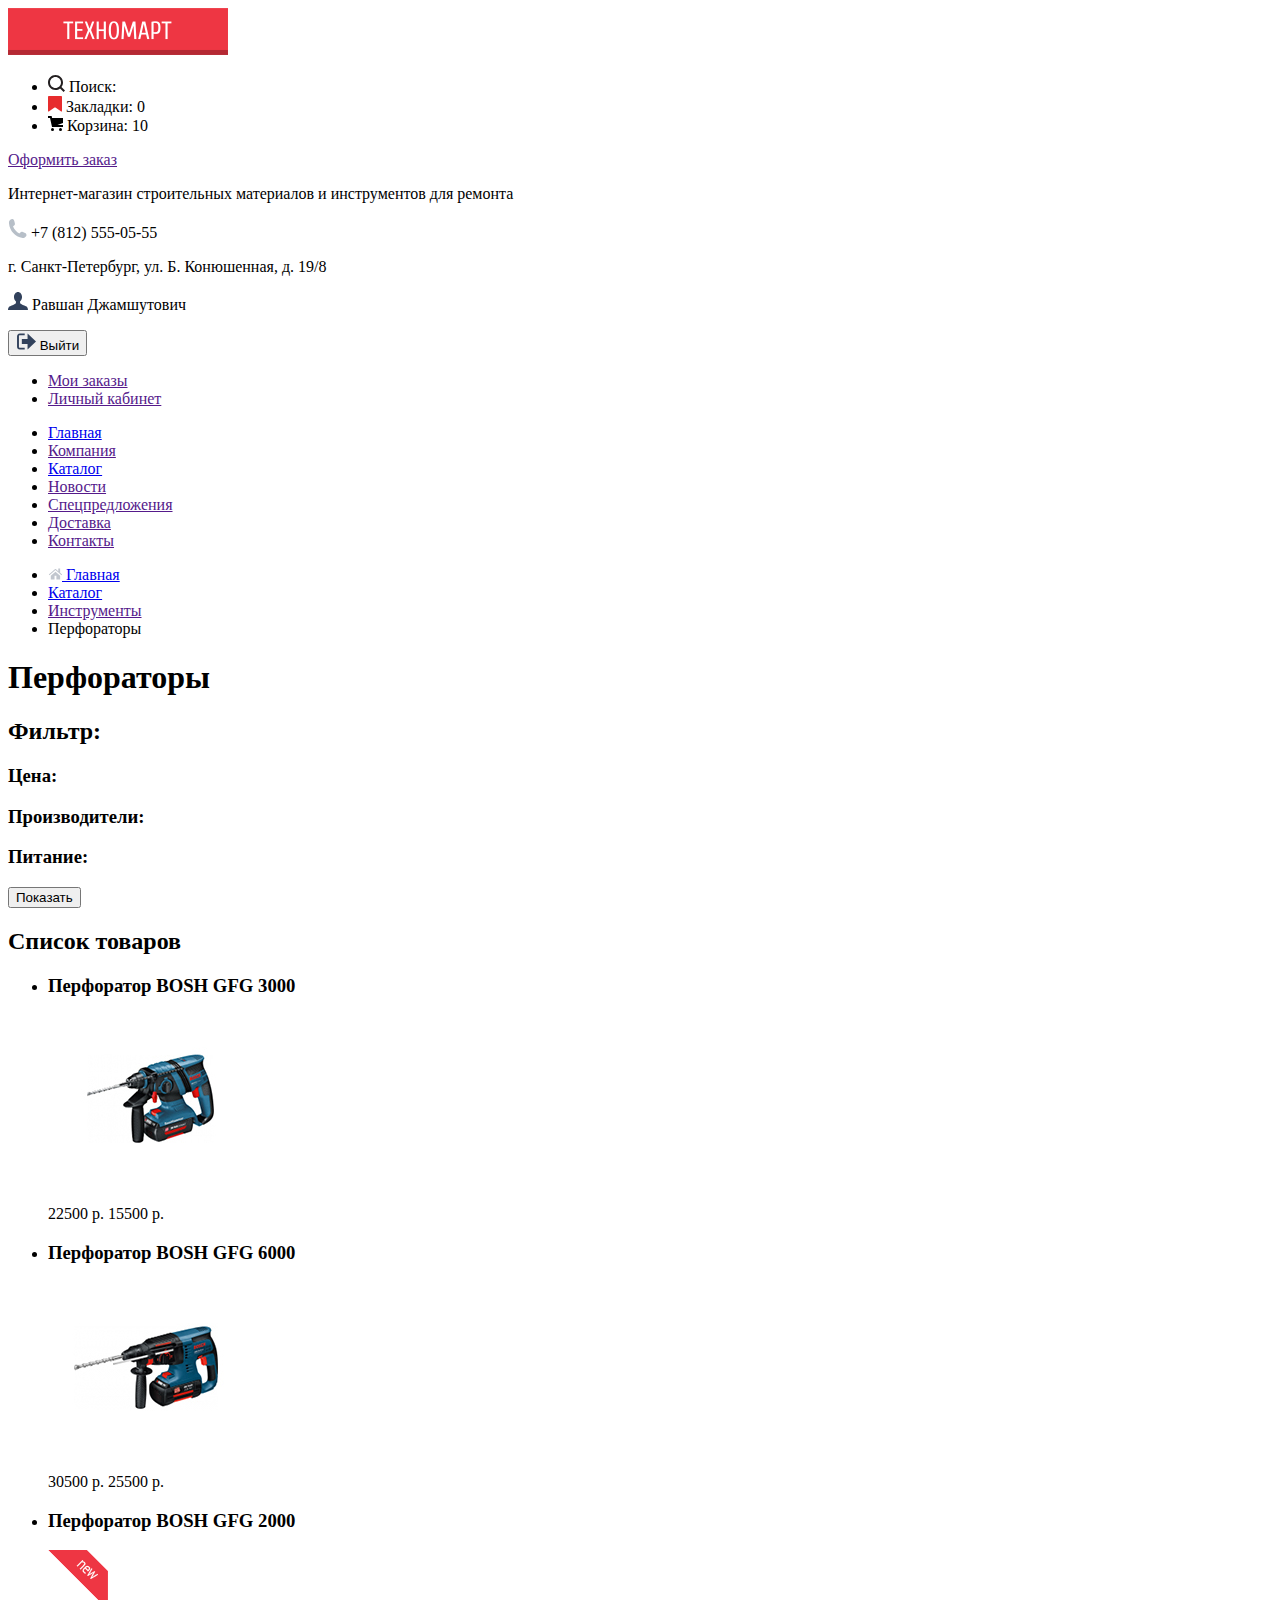
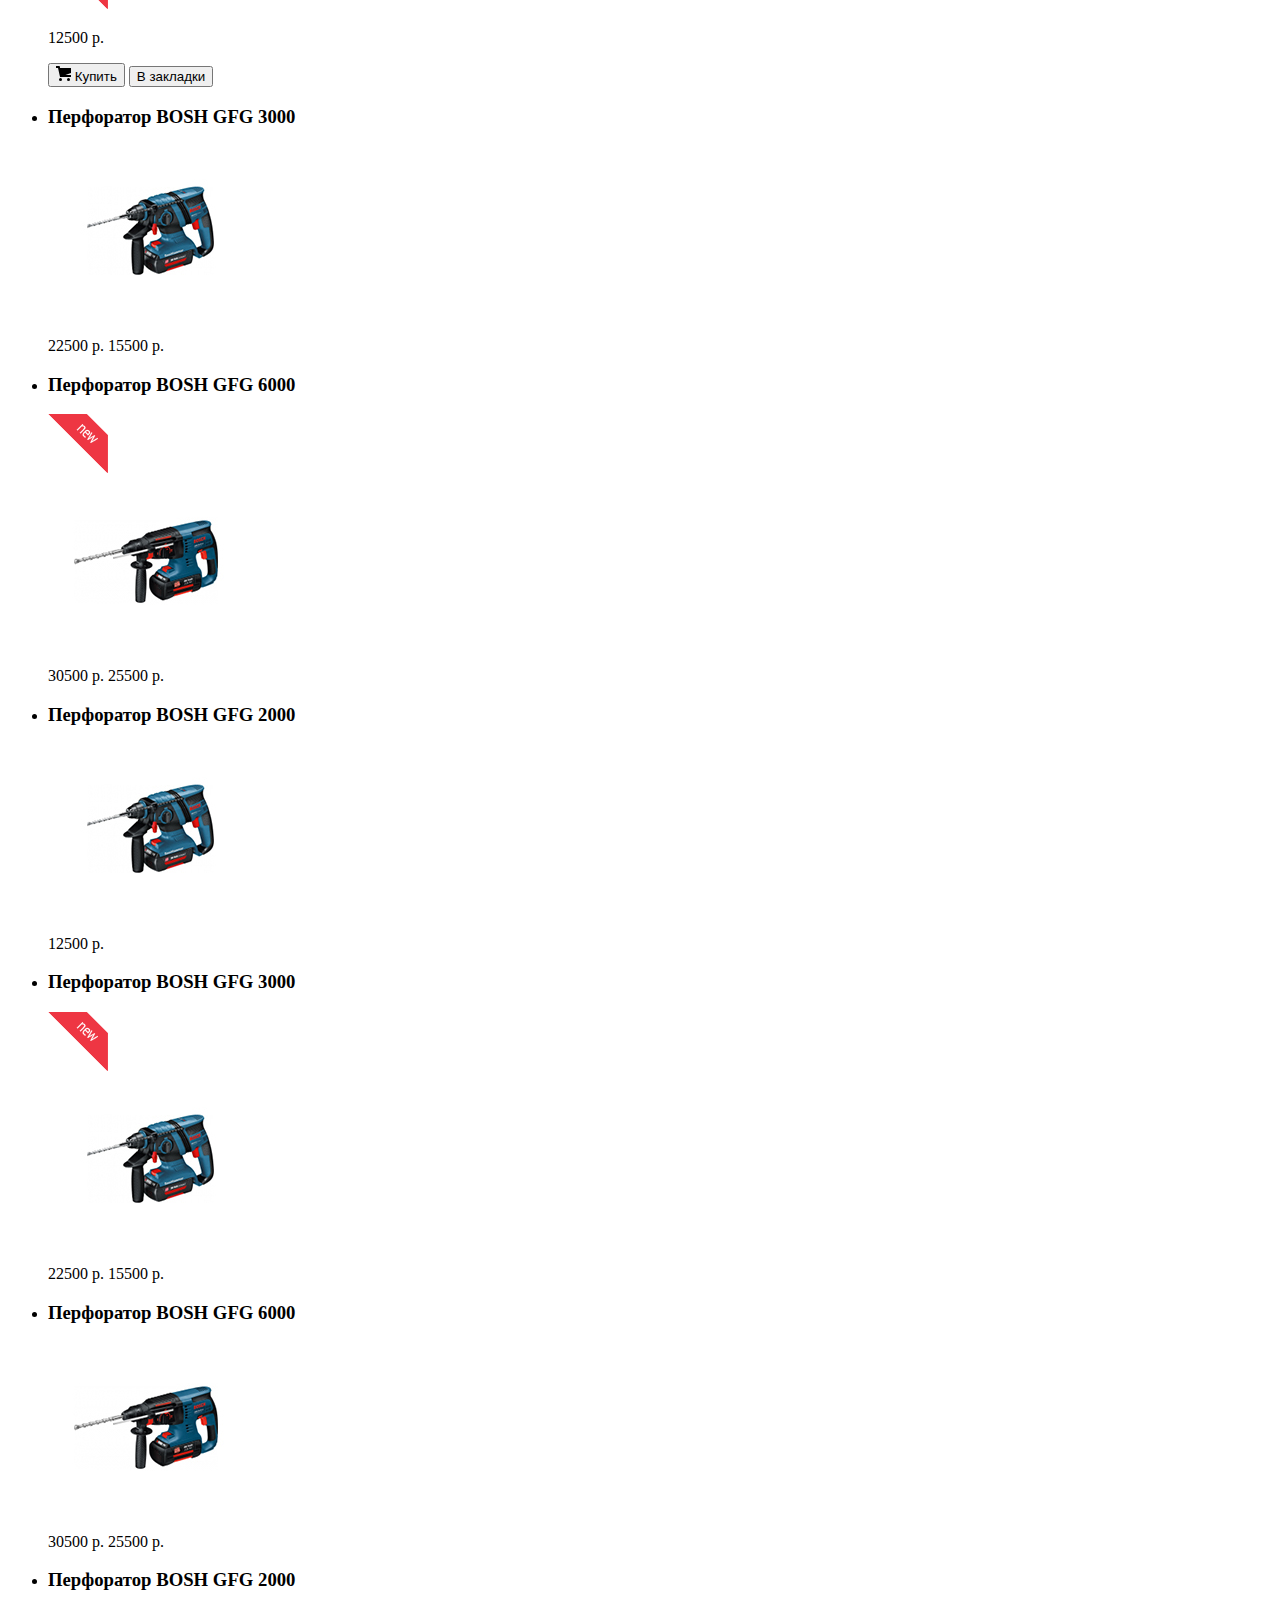
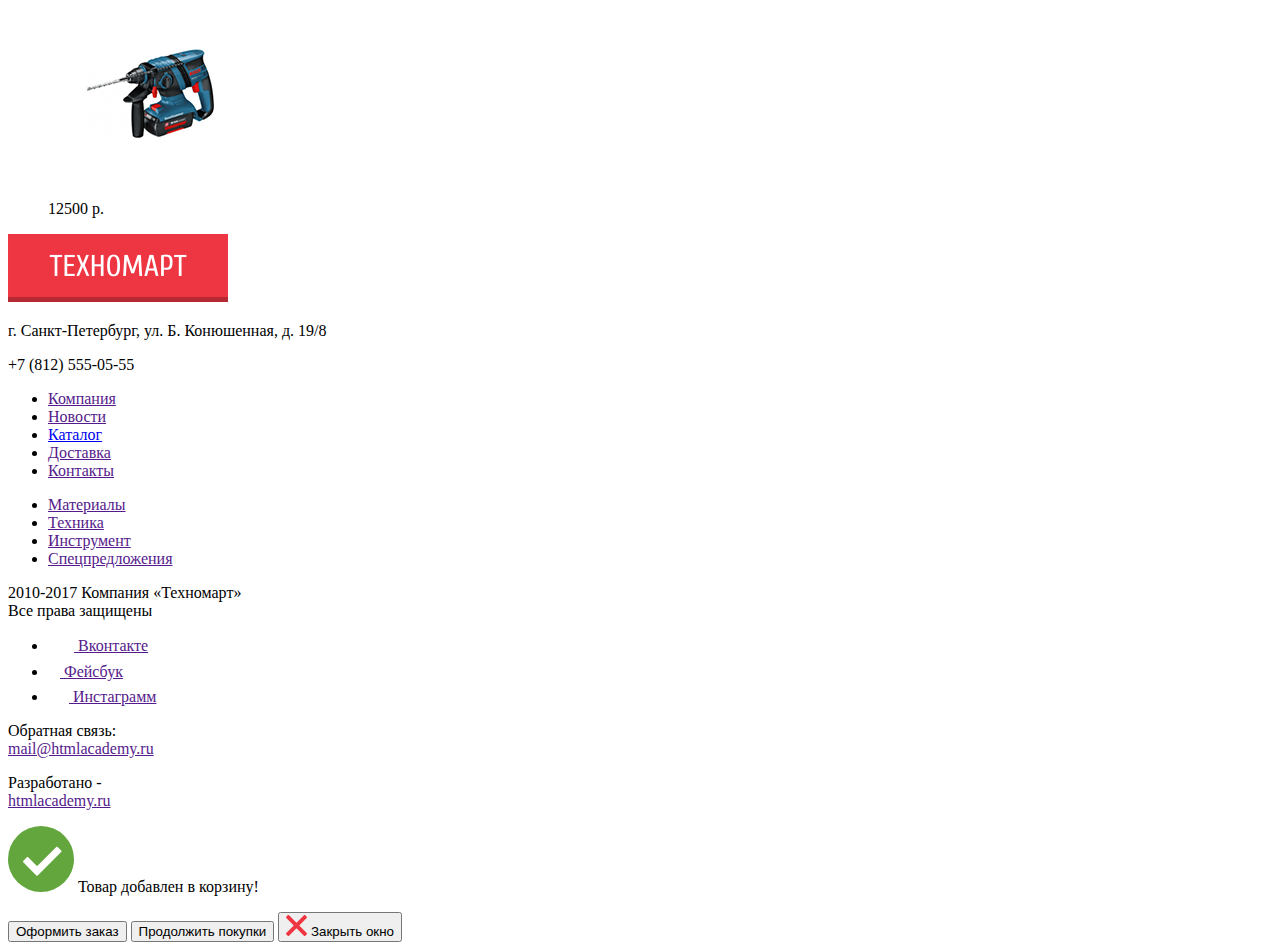
==== catalog.html @ 4b1edb3e "Добавил графику" ====
<!DOCTYPE html>
<html lang="ru">
<head>
	<meta charset="UTF-8">
	<title>Перфораторы</title>
</head>
<body>

	<header>
  		<div>
  			<a href="index.html">
  				<img src="img/logo-header.png" width="220" height="47" alt="Логотип интернет-магазина «Техномарт»">
  			</a>
  			<ul>
  				<li>
  					<img src="img/icons/icon-search.svg" width="17" height="17" alt="Поиск">
  					Поиск:
  				</li>
  				<li>
  					<img src="img/icons/icon-bookmark.svg" width="14" height="16" alt="Закладки">
  					Закладки: 0
  				</li>
  				<li>
  					<img src="img/icons/icon-cart.svg" width="15" height="15" alt="Корзина">
  					Корзина: 10
  				</li>
  			</ul>
  			<a href="">
  				Оформить заказ
  			</a>
  		</div>
  		<div>
  			<p>
  				Интернет-магазин строительных материалов и инструментов для ремонта
  			</p>

<!-- АДРЕС И ТЕЛЕФОН -->

  			<div>
  				<div>
  					<p>
  						<img src="img/icons/icon-phone.svg" width="19" height="19" alt="Телефон">
		  				+7 (812) 555-05-55
		  			</p>
		  		</div>
		  		<div>
		  			<p>
		  				г. Санкт-Петербург, ул. Б. Конюшенная, д. 19/8
		  			</p>
		  		</div>
  			</div>

<!-- ЛОГИН -->

  			<div>
  				<p>
  					<img src="img/icons/profile-user.svg" width="20" height="18" alt="Профиль">
  					Равшан Джамшутович
  				</p>
  				<button>
  					<img src="img/icons/profile-logout.svg" width="20" height="17" alt="Выйти">
  					Выйти
  				</button>
	  			<ul>
	  				<li>
	  					<a href="">
	  						Мои заказы
	  					</a>
	  				</li>
	  				<li>
	  					<a href="">
	  						Личный кабинет
	  					</a>
	  				</li>
	  			</ul>
  			</div>
  		</div>

<!-- НАВИГАЦИЯ -->

  		<nav>
  			<ul>
  				<li>
  					<a href="index.html">
  						Главная
  					</a>
  				</li>
  				<li>
  					<a href="">
  						Компания
  					</a>
  				</li>
  				<li>
  					<a href="catalog.html">
  						Каталог
  					</a>
  				</li>
  				<li>
  					<a href="">
  						Новости
  					</a>
  				</li>
  				<li>
  					<a href="">
  						Спецпредложения
  					</a>
  				</li>
  				<li>
  					<a href="">
  						Доставка
  					</a>
  				</li>
  				<li>
  					<a href="">
  						Контакты
  					</a>
  				</li>
  			</ul>
  		</nav>
  	</header>

  	<main>

<!-- ХЛЕБНЫЕ КРОШКИ -->

  		<ul>
  			<li>
  				<a href="index.html">
  					<img src="img/icons/icon-home.svg" width="14" height="12" alt="Главная">
  					Главная
  				</a>
  			</li>
  			<li>
  				<a href="catalog.html">
  					Каталог
  				</a>
  			</li>
  			<li>
  				<a href="">
  					Инструменты
  				</a>
  			</li>
  			<li>
  				Перфораторы
  			</li>
  		</ul>
  		<h1>
  			Перфораторы
  		</h1>

<!-- ФИЛЬТРЫ -->

  		<section>
  			<h2>
  				Фильтр:
  			</h2>
  			<h3>
  				Цена:
  			</h3>

<!-- ТУТ БУДЕТ ФОРМА -->

			<h3>
				Производители:
			</h3>

<!-- ТУТ БУДЕТ ФОРМА -->

			<h3>
				Питание:
			</h3>

<!-- ТУТ БУДЕТ ФОРМА -->


			<button type="button">
				Показать
			</button>
  		</section>

<!-- ТОВАРНЫЕ КАРТОЧКИ -->

  		<section>
  			<h2>
  				Список товаров
  			</h2>
  			<ul>
  				<li>
  					<h3>
  						<span>
  							Перфоратор BOSH
  						</span>
  						<span>
  							GFG 3000
  						</span>
  					</h3>
  					<div>
  						<img src="img/catalog-item-1.jpg" width="218" height="170" alt="Перфоратор BOSH BFG 3000">
  					</div>
  					<p>
  						<span>
  							22500 р.
  						</span>
  						<span>
  							15500 р.
  						</span>
  					</p>
  				</li>
  				<li>
  					<h3>
  						<span>
  							Перфоратор BOSH
  						</span>
  						<span>
  							GFG 6000
  						</span>
  					</h3>
  					<div>
  						<img src="img/catalog-item-2.jpg" width="218" height="170" alt="Перфоратор BOSH BFG 6000">
  					</div>
  					<p>
  						<span>
  							30500 р.
  						</span>
  						<span>
  							25500 р.
  						</span>
  					</p>
  				</li>
  				<li>
  					<h3>
  						<span>
  							Перфоратор BOSH
  						</span>
  						<span>
  							GFG 2000
  						</span>
  					</h3>
  					<div>
  						<img src="img/new flag.png" width="60" height="59" alt="Новинка">
  					</div>
  					<p>
  						<span>
  							12500 р.
  						</span>
  					</p>
  					<div>
	  					<button type="button">
	  						<img src="img/icons/icon-cart.svg" width="15" height="15" alt="Корзина">
	  						Купить
	  					</button>
	  					<button type="button">
	  						В закладки
	  					</button>
  					</div>
  				</li>
  				<li>
  					<h3>
  						<span>
  							Перфоратор BOSH
  						</span>
  						<span>
  							GFG 3000
  						</span>
  					</h3>
  					<div>
  						<img src="img/catalog-item-1.jpg" width="218" height="170" alt="Перфоратор BOSH BFG 3000">
  					</div>
  					<p>
  						<span>
  							22500 р.
  						</span>
  						<span>
  							15500 р.
  						</span>
  					</p>
  				</li>
  				<li>
  					<h3>
  						<span>
  							Перфоратор BOSH
  						</span>
  						<span>
  							GFG 6000
  						</span>
  					</h3>
  					<div>
  						<img src="img/new flag.png" width="60" height="59" alt="Новинка">
  					</div>
  					<div>
  						<img src="img/catalog-item-2.jpg" width="218" height="170" alt="Перфоратор BOSH BFG 6000">
  					</div>
  					<p>
  						<span>
  							30500 р.
  						</span>
  						<span>
  							25500 р.
  						</span>
  					</p>
  				</li>
  				<li>
  					<h3>
  						<span>
  							Перфоратор BOSH
  						</span>
  						<span>
  							GFG 2000
  						</span>
  					</h3>
  					<div>
  						<img src="img/catalog-item-3.jpg" width="218" height="170" alt="Перфоратор BOSH BFG 2000">
  					</div>
  					<p>
  						<span>
  							12500 р.
  						</span>
  					</p>
  				</li>
  				<li>
  					<h3>
  						<span>
  							Перфоратор BOSH
  						</span>
  						<span>
  							GFG 3000
  						</span>
  					</h3>
  					<div>
  						<img src="img/new flag.png" width="60" height="59" alt="Новинка">
  					</div>
  					<div>
  						<img src="img/catalog-item-1.jpg" width="218" height="170" alt="Перфоратор BOSH BFG 3000">
  					</div>
  					<p>
  						<span>
  							22500 р.
  						</span>
  						<span>
  							15500 р.
  						</span>
  					</p>
  				</li>
  				<li>
  					<h3>
  						<span>
  							Перфоратор BOSH
  						</span>
  						<span>
  							GFG 6000
  						</span>
  					</h3>
  					<div>
  						<img src="img/catalog-item-2.jpg" width="218" height="170" alt="Перфоратор BOSH BFG 6000">
  					</div>
  					<p>
  						<span>
  							30500 р.
  						</span>
  						<span>
  							25500 р.
  						</span>
  					</p>
  				</li>
  				<li>
  					<h3>
  						<span>
  							Перфоратор BOSH
  						</span>
  						<span>
  							GFG 2000
  						</span>
  					</h3>
  					<div>
  						<img src="img/catalog-item-3.jpg" width="218" height="170" alt="Перфоратор BOSH BFG 2000">
  					</div>
  					<p>
  						<span>
  							12500 р.
  						</span>
  					</p>
  				</li>
  			</ul>
  		</section>
  	</main>

<!-- ФУТЕР -->
  	
    <footer>
      <div>
        <a href="index.html"><img src="img/logo-footer.png" width="220" height="68" alt="Логотип интернет-магазина «Техномарт»"></a>
        <div>
          <p>
            г. Санкт-Петербург, ул. Б. Конюшенная, д. 19/8
          </p>
          <p>
            +7 (812) 555-05-55
          </p>
        </div>
        <div>
          <ul>
            <li>
              <a href="">
                Компания
              </a>
            </li>
            <li>
              <a href="">
                Новости
              </a>
            </li>
            <li>
              <a href="catalog.html">
                Каталог
              </a>
            </li>
            <li>
              <a href="">
                Доставка
              </a>
            </li>
            <li>
              <a href="">
                Контакты
              </a>
            </li>
          </ul>
          <ul>
            <li>
              <a href="">
                Материалы
              </a>
            </li>
            <li>
              <a href="">
                Техника
              </a>
            </li>
            <li>
              <a href="">
                Инструмент
              </a>
            </li>
            <li>
              <a href="">
                Спецпредложения
              </a>
            </li>
          </ul>
        </div>
      </div>
      <div>
        <div>
          <p>
            2010-2017 Компания «Техномарт»<br>
            Все права защищены
          </p>
        </div>
        <ul>
          <li>
            <a href="">
              <img src="img/icons/social-vk.svg" width="26" height="15" alt="Группа во Вконтакте">
              Вконтакте
            </a>
          </li>
          <li>
            <a href="">
              <img src="img/icons/social-fb.svg" width="12" height="22" alt="Страница в Фейсбук">
              Фейсбук
            </a>
          </li>
          <li>
            <a href="">
              <img src="img/icons/social-insta.svg" width="21" height="21" alt="Страница в Инстаграмм">
              Инстаграмм
            </a>
          </li>
        </ul>
        <div>
          <p>
            Обратная связь:<br>
            <a href="">
              mail@htmlacademy.ru
            </a>
          </p>
        </div>
        <div>
          <p>
            Разработано -<br>
            <a href="">
              htmlacademy.ru
            </a>
          </p>
        </div>
      </div>
    </footer>

<!-- ВСПЛЫВАЮЩЕЕ ОКНО "ТОВАР ДОБАВЛЕН В КОРЗИНУ" -->

  	<section>
  		<p>
  			<img src="img/icons/icon-cart-add.svg" width="66" height="66" alt="Товар добавлен">
  			Товар добавлен в корзину!
  		</p>
  		<button type="button">
  			Оформить заказ
  		</button>
  		<button type="button">
  			Продолжить покупки
  		</button>
  		<button type="button">
  			<img src="img/icons/button-close.svg" width="21" height="21" alt="Закрыть">
  			Закрыть окно
  		</button>
  	</section>
	
</body>
</html>
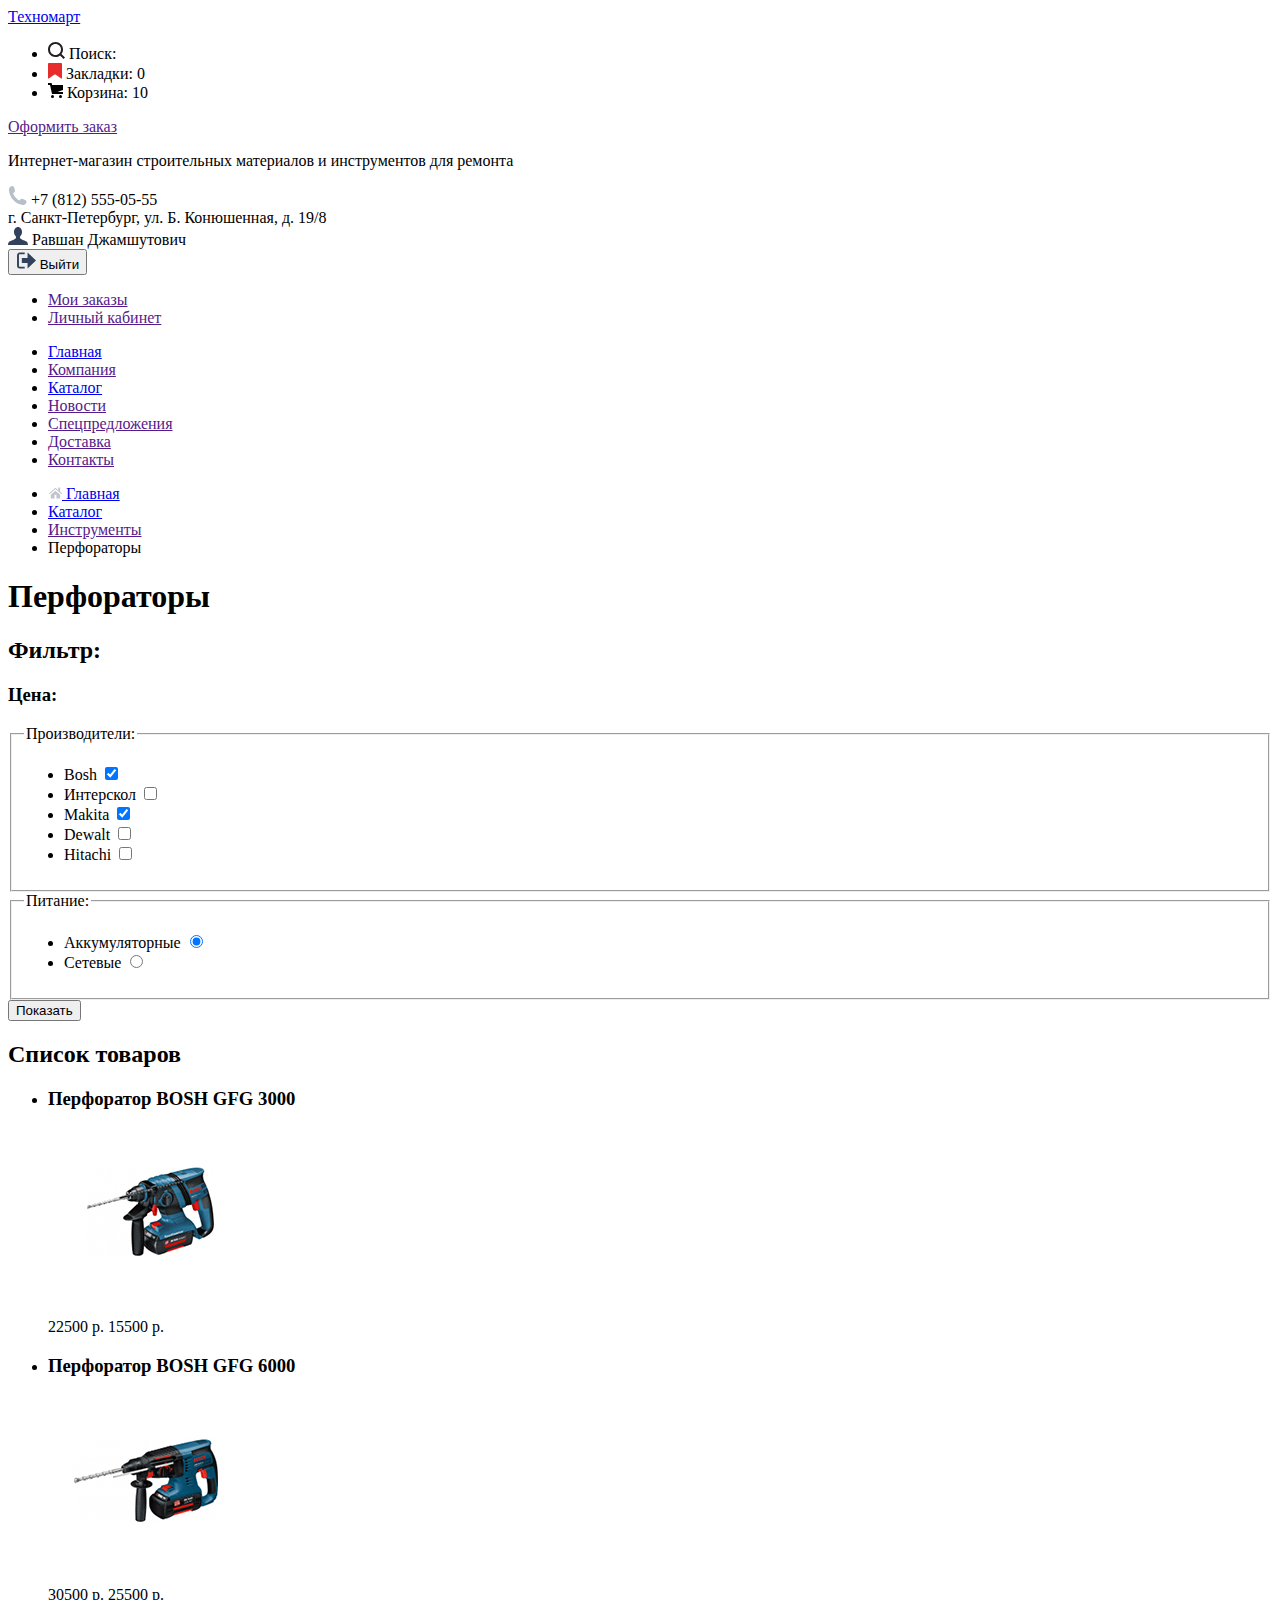
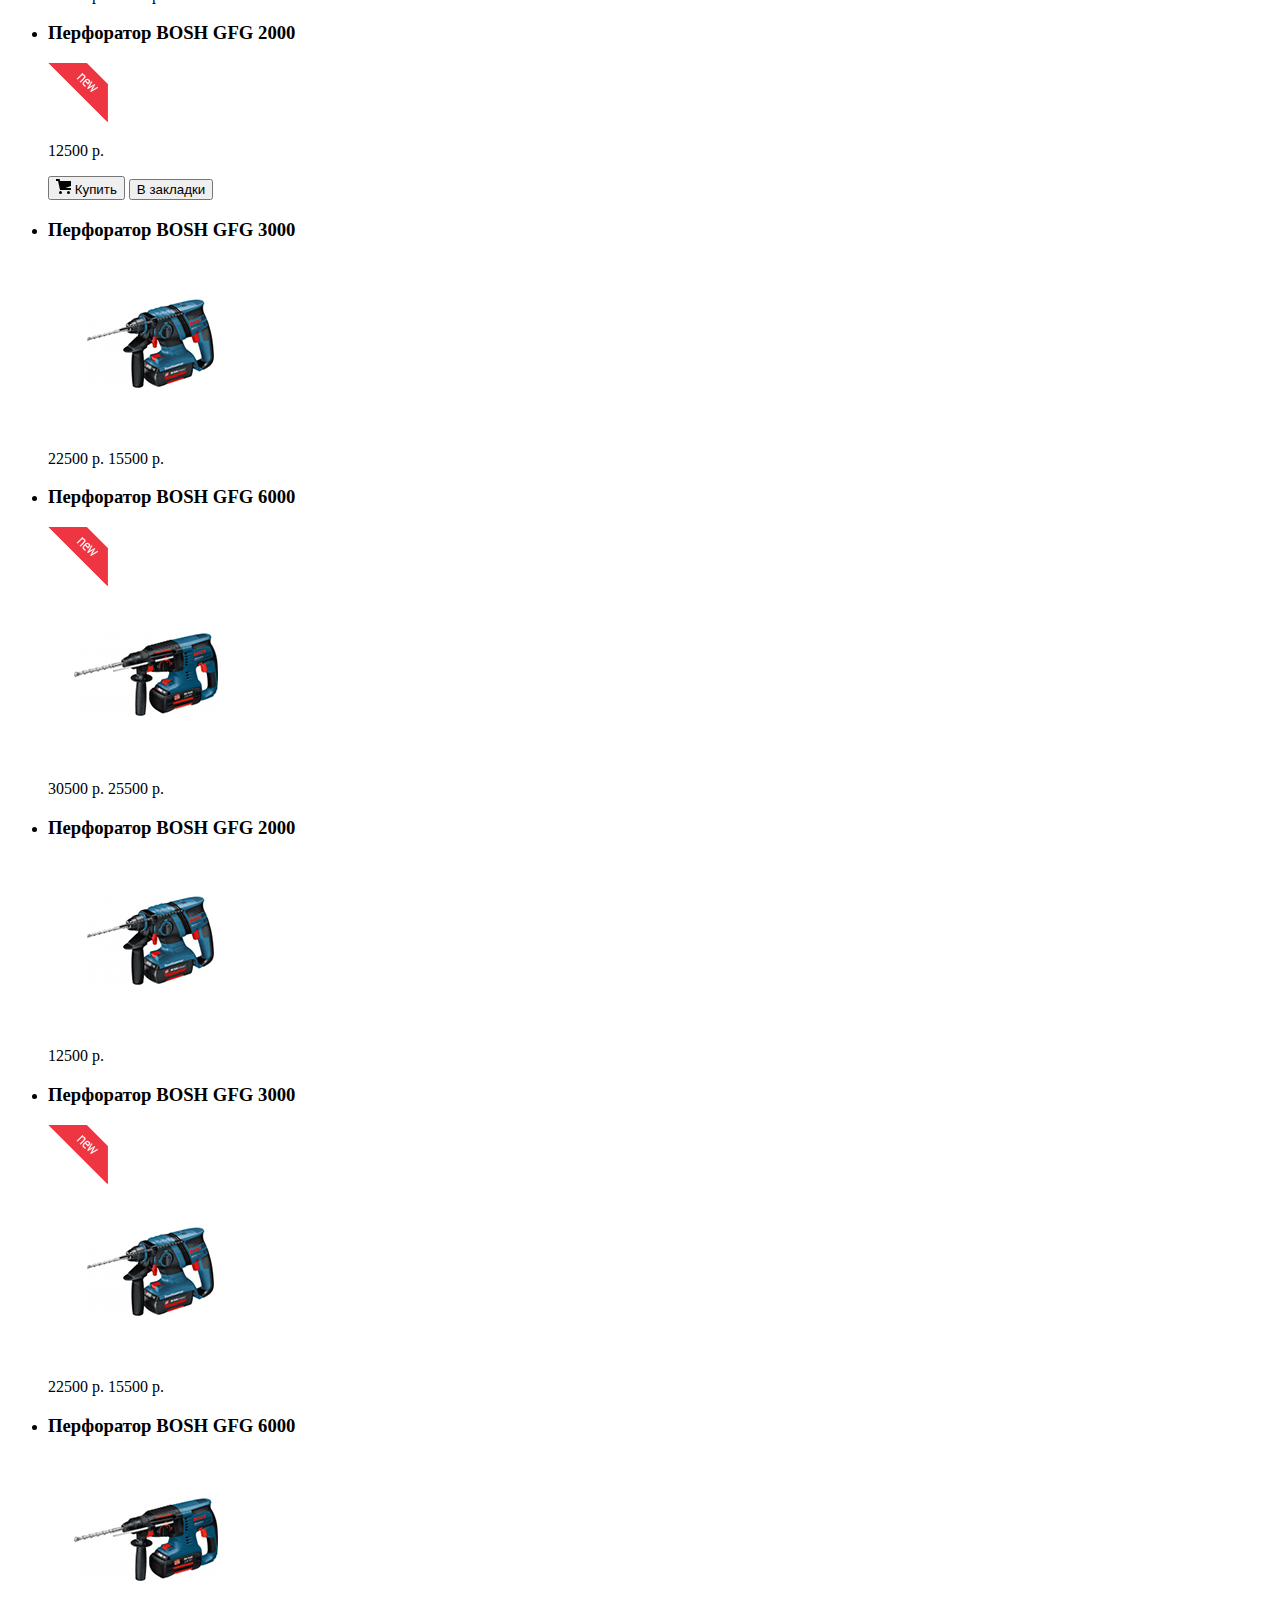
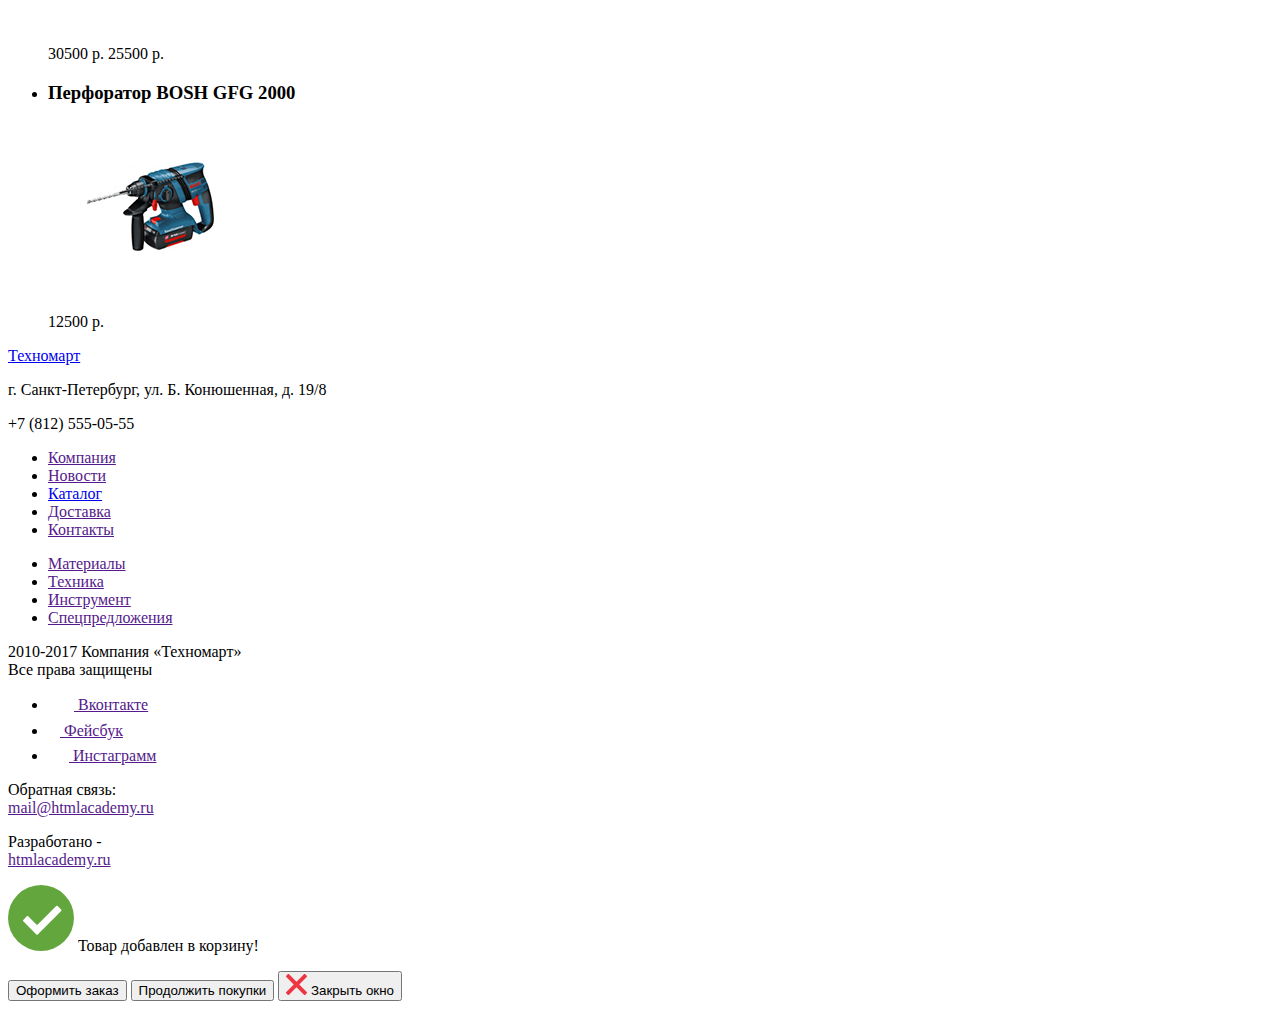
==== commit eb5d1c36: "Добавил формы" ====
--- a/catalog.html
+++ b/catalog.html
@@ -1,15 +1,15 @@
 <!DOCTYPE html>
 <html lang="ru">
-<head>
-	<meta charset="UTF-8">
-	<title>Перфораторы</title>
-</head>
-<body>
-
-	<header>
+  <head>
+  	<meta charset="UTF-8">
+  	<title>Перфораторы</title>
+  </head>
+  <body>
+<!-- ШАПКА -->    
+  	<header>
   		<div>
   			<a href="index.html">
-  				<img src="img/logo-header.png" width="220" height="47" alt="Логотип интернет-магазина «Техномарт»">
+  				Техномарт
   			</a>
   			<ul>
   				<li>
@@ -30,33 +30,25 @@
   			</a>
   		</div>
   		<div>
-  			<p>
+  		  <p>
   				Интернет-магазин строительных материалов и инструментов для ремонта
   			</p>
-
 <!-- АДРЕС И ТЕЛЕФОН -->
-
   			<div>
   				<div>
-  					<p>
-  						<img src="img/icons/icon-phone.svg" width="19" height="19" alt="Телефон">
-		  				+7 (812) 555-05-55
-		  			</p>
+  					<img src="img/icons/icon-phone.svg" width="19" height="19" alt="Телефон">
+		  			+7 (812) 555-05-55
 		  		</div>
 		  		<div>
-		  			<p>
-		  				г. Санкт-Петербург, ул. Б. Конюшенная, д. 19/8
-		  			</p>
+		  			г. Санкт-Петербург, ул. Б. Конюшенная, д. 19/8
 		  		</div>
   			</div>
-
 <!-- ЛОГИН -->
-
   			<div>
-  				<p>
+  				<div>
   					<img src="img/icons/profile-user.svg" width="20" height="18" alt="Профиль">
   					Равшан Джамшутович
-  				</p>
+  				</div>
   				<button>
   					<img src="img/icons/profile-logout.svg" width="20" height="17" alt="Выйти">
   					Выйти
@@ -75,9 +67,7 @@
 	  			</ul>
   			</div>
   		</div>
-
 <!-- НАВИГАЦИЯ -->
-
   		<nav>
   			<ul>
   				<li>
@@ -117,402 +107,436 @@
   				</li>
   			</ul>
   		</nav>
-  	</header>
-
-  	<main>
-
+    </header>
+<!-- МЭЙН -->
+    	<main>
 <!-- ХЛЕБНЫЕ КРОШКИ -->
-
-  		<ul>
-  			<li>
-  				<a href="index.html">
-  					<img src="img/icons/icon-home.svg" width="14" height="12" alt="Главная">
-  					Главная
-  				</a>
-  			</li>
-  			<li>
-  				<a href="catalog.html">
-  					Каталог
-  				</a>
-  			</li>
-  			<li>
-  				<a href="">
-  					Инструменты
-  				</a>
-  			</li>
-  			<li>
-  				Перфораторы
-  			</li>
-  		</ul>
-  		<h1>
-  			Перфораторы
-  		</h1>
-
+    		<ul>
+    			<li>
+    				<a href="index.html">
+    					<img src="img/icons/icon-home.svg" width="14" height="12" alt="Главная">
+    					Главная
+    				</a>
+    			</li>
+    			<li>
+    				<a href="catalog.html">
+    					Каталог
+    				</a>
+    			</li>
+    			<li>
+    				<a href="">
+    					Инструменты
+    				</a>
+    			</li>
+    			<li>
+    				Перфораторы
+    			</li>
+    		</ul>
+    		<h1>
+    			Перфораторы
+    		</h1>
 <!-- ФИЛЬТРЫ -->
-
-  		<section>
-  			<h2>
-  				Фильтр:
-  			</h2>
-  			<h3>
-  				Цена:
-  			</h3>
-
+    		<section>
+    			<h2>
+    				Фильтр:
+    			</h2>
+    			<h3>
+    				Цена:
+    			</h3>
 <!-- ТУТ БУДЕТ ФОРМА -->
-
-			<h3>
-				Производители:
-			</h3>
-
-<!-- ТУТ БУДЕТ ФОРМА -->
-
-			<h3>
-				Питание:
-			</h3>
-
-<!-- ТУТ БУДЕТ ФОРМА -->
-
-
-			<button type="button">
-				Показать
-			</button>
-  		</section>
-
+          <form action="" method="get">
+            <fieldset>
+              <legend>
+                Производители:
+              </legend>
+              <ul>
+                <li>
+                  <label for="filter-Bosh">
+                    Bosh
+                  </label>
+                  <input type="checkbox" name="Bosh" id="filter-Bosh" checked>
+                </li>
+                <li>
+                  <label for="filter-Интерскол">
+                    Интерскол
+                  </label>
+                  <input type="checkbox" name="Интерскол" id="filter-Интерскол">
+                </li>
+                <li>
+                  <label for="filter-Makita">
+                    Makita
+                  </label>
+                  <input type="checkbox" name="Makita" id="filter-Makita" checked>
+                </li>
+                <li>
+                  <label for="filter-Dewalt">
+                    Dewalt
+                  </label>
+                  <input type="checkbox" name="Dewalt" id="filter-Dewalt">
+                </li>
+                <li>
+                  <label for="filter-Hitachi">
+                    Hitachi
+                  </label>
+                  <input type="checkbox" name="Hitachi" id="filter-Hitachi">
+                </li>
+              </ul>
+            </fieldset>
+            <fieldset>
+              <legend>
+                Питание:
+              </legend>
+              <ul>
+                <li>
+                  <label for="filter-battery">
+                    Аккумуляторные
+                  </label>
+                  <input type="radio" name="power-group" id="filter-battery" value="battery" checked>
+                </li>
+                <li>
+                  <label for="filter-mains-supply">
+                    Сетевые
+                  </label>
+                  <input type="radio" name="power-group" id="filter-mains-supply" value="mains-supply">
+                </li>
+              </ul>
+            </fieldset>
+            <button type="submit">
+              Показать
+            </button>
+          </form>
+    		</section>
 <!-- ТОВАРНЫЕ КАРТОЧКИ -->
-
-  		<section>
-  			<h2>
-  				Список товаров
-  			</h2>
-  			<ul>
-  				<li>
-  					<h3>
-  						<span>
-  							Перфоратор BOSH
-  						</span>
-  						<span>
-  							GFG 3000
-  						</span>
-  					</h3>
-  					<div>
-  						<img src="img/catalog-item-1.jpg" width="218" height="170" alt="Перфоратор BOSH BFG 3000">
-  					</div>
-  					<p>
-  						<span>
-  							22500 р.
-  						</span>
-  						<span>
-  							15500 р.
-  						</span>
-  					</p>
-  				</li>
-  				<li>
-  					<h3>
-  						<span>
-  							Перфоратор BOSH
-  						</span>
-  						<span>
-  							GFG 6000
-  						</span>
-  					</h3>
-  					<div>
-  						<img src="img/catalog-item-2.jpg" width="218" height="170" alt="Перфоратор BOSH BFG 6000">
-  					</div>
-  					<p>
-  						<span>
-  							30500 р.
-  						</span>
-  						<span>
-  							25500 р.
-  						</span>
-  					</p>
-  				</li>
-  				<li>
-  					<h3>
-  						<span>
-  							Перфоратор BOSH
-  						</span>
-  						<span>
-  							GFG 2000
-  						</span>
-  					</h3>
-  					<div>
-  						<img src="img/new flag.png" width="60" height="59" alt="Новинка">
-  					</div>
-  					<p>
-  						<span>
-  							12500 р.
-  						</span>
-  					</p>
-  					<div>
-	  					<button type="button">
-	  						<img src="img/icons/icon-cart.svg" width="15" height="15" alt="Корзина">
-	  						Купить
-	  					</button>
-	  					<button type="button">
-	  						В закладки
-	  					</button>
-  					</div>
-  				</li>
-  				<li>
-  					<h3>
-  						<span>
-  							Перфоратор BOSH
-  						</span>
-  						<span>
-  							GFG 3000
-  						</span>
-  					</h3>
-  					<div>
-  						<img src="img/catalog-item-1.jpg" width="218" height="170" alt="Перфоратор BOSH BFG 3000">
-  					</div>
-  					<p>
-  						<span>
-  							22500 р.
-  						</span>
-  						<span>
-  							15500 р.
-  						</span>
-  					</p>
-  				</li>
-  				<li>
-  					<h3>
-  						<span>
-  							Перфоратор BOSH
-  						</span>
-  						<span>
-  							GFG 6000
-  						</span>
-  					</h3>
-  					<div>
-  						<img src="img/new flag.png" width="60" height="59" alt="Новинка">
-  					</div>
-  					<div>
-  						<img src="img/catalog-item-2.jpg" width="218" height="170" alt="Перфоратор BOSH BFG 6000">
-  					</div>
-  					<p>
-  						<span>
-  							30500 р.
-  						</span>
-  						<span>
-  							25500 р.
-  						</span>
-  					</p>
-  				</li>
-  				<li>
-  					<h3>
-  						<span>
-  							Перфоратор BOSH
-  						</span>
-  						<span>
-  							GFG 2000
-  						</span>
-  					</h3>
-  					<div>
-  						<img src="img/catalog-item-3.jpg" width="218" height="170" alt="Перфоратор BOSH BFG 2000">
-  					</div>
-  					<p>
-  						<span>
-  							12500 р.
-  						</span>
-  					</p>
-  				</li>
-  				<li>
-  					<h3>
-  						<span>
-  							Перфоратор BOSH
-  						</span>
-  						<span>
-  							GFG 3000
-  						</span>
-  					</h3>
-  					<div>
-  						<img src="img/new flag.png" width="60" height="59" alt="Новинка">
-  					</div>
-  					<div>
-  						<img src="img/catalog-item-1.jpg" width="218" height="170" alt="Перфоратор BOSH BFG 3000">
-  					</div>
-  					<p>
-  						<span>
-  							22500 р.
-  						</span>
-  						<span>
-  							15500 р.
-  						</span>
-  					</p>
-  				</li>
-  				<li>
-  					<h3>
-  						<span>
-  							Перфоратор BOSH
-  						</span>
-  						<span>
-  							GFG 6000
-  						</span>
-  					</h3>
-  					<div>
-  						<img src="img/catalog-item-2.jpg" width="218" height="170" alt="Перфоратор BOSH BFG 6000">
-  					</div>
-  					<p>
-  						<span>
-  							30500 р.
-  						</span>
-  						<span>
-  							25500 р.
-  						</span>
-  					</p>
-  				</li>
-  				<li>
-  					<h3>
-  						<span>
-  							Перфоратор BOSH
-  						</span>
-  						<span>
-  							GFG 2000
-  						</span>
-  					</h3>
-  					<div>
-  						<img src="img/catalog-item-3.jpg" width="218" height="170" alt="Перфоратор BOSH BFG 2000">
-  					</div>
-  					<p>
-  						<span>
-  							12500 р.
-  						</span>
-  					</p>
-  				</li>
-  			</ul>
-  		</section>
-  	</main>
-
+    		<section>
+    			<h2 class="visually-hidden">
+    				Список товаров
+    			</h2>
+    			<ul>
+    				<li>
+    					<h3>
+    						<span>
+    							Перфоратор BOSH
+    						</span>
+    						<span>
+    							GFG 3000
+    						</span>
+    					</h3>
+    					<div>
+    						<img src="img/catalog-item-1.jpg" width="218" height="170" alt="Перфоратор BOSH BFG 3000">
+    					</div>
+    					<p>
+    						<span>
+    							22500 р.
+    						</span>
+    						<span>
+    							15500 р.
+    						</span>
+    					</p>
+    				</li>
+    				<li>
+    					<h3>
+    						<span>
+    							Перфоратор BOSH
+    						</span>
+    						<span>
+    							GFG 6000
+    						</span>
+    					</h3>
+    					<div>
+    						<img src="img/catalog-item-2.jpg" width="218" height="170" alt="Перфоратор BOSH BFG 6000">
+    					</div>
+    					<p>
+    						<span>
+    							30500 р.
+    						</span>
+    						<span>
+    							25500 р.
+    						</span>
+    					</p>
+    				</li>
+    				<li>
+    					<h3>
+    						<span>
+    							Перфоратор BOSH
+    						</span>
+    						<span>
+    							GFG 2000
+    						</span>
+    					</h3>
+    					<div>
+    						<img src="img/new flag.png" width="60" height="59" alt="Новинка">
+    					</div>
+    					<p>
+    						<span>
+    							12500 р.
+    						</span>
+    					</p>
+    					<div>
+  	  					<button type="button">
+  	  						<img src="img/icons/icon-cart.svg" width="15" height="15" alt="Корзина">
+  	  						Купить
+  	  					</button>
+  	  					<button type="button">
+  	  						В закладки
+  	  					</button>
+    					</div>
+    				</li>
+    				<li>
+    					<h3>
+    						<span>
+    							Перфоратор BOSH
+    						</span>
+    						<span>
+    							GFG 3000
+    						</span>
+    					</h3>
+    					<div>
+    						<img src="img/catalog-item-1.jpg" width="218" height="170" alt="Перфоратор BOSH BFG 3000">
+    					</div>
+    					<p>
+    						<span>
+    							22500 р.
+    						</span>
+    						<span>
+    							15500 р.
+    						</span>
+    					</p>
+    				</li>
+    				<li>
+    					<h3>
+    						<span>
+    							Перфоратор BOSH
+    						</span>
+    						<span>
+    							GFG 6000
+    						</span>
+    					</h3>
+    					<div>
+    						<img src="img/new flag.png" width="60" height="59" alt="Новинка">
+    					</div>
+    					<div>
+    						<img src="img/catalog-item-2.jpg" width="218" height="170" alt="Перфоратор BOSH BFG 6000">
+    					</div>
+    					<p>
+    						<span>
+    							30500 р.
+    						</span>
+    						<span>
+    							25500 р.
+    						</span>
+    					</p>
+    				</li>
+    				<li>
+    					<h3>
+    						<span>
+    							Перфоратор BOSH
+    						</span>
+    						<span>
+    							GFG 2000
+    						</span>
+    					</h3>
+    					<div>
+    						<img src="img/catalog-item-3.jpg" width="218" height="170" alt="Перфоратор BOSH BFG 2000">
+    					</div>
+    					<p>
+    						<span>
+    							12500 р.
+    						</span>
+    					</p>
+    				</li>
+    				<li>
+    					<h3>
+    						<span>
+    							Перфоратор BOSH
+    						</span>
+    						<span>
+    							GFG 3000
+    						</span>
+    					</h3>
+    					<div>
+    						<img src="img/new flag.png" width="60" height="59" alt="Новинка">
+    					</div>
+    					<div>
+    						<img src="img/catalog-item-1.jpg" width="218" height="170" alt="Перфоратор BOSH BFG 3000">
+    					</div>
+    					<p>
+    						<span>
+    							22500 р.
+    						</span>
+    						<span>
+    							15500 р.
+    						</span>
+    					</p>
+    				</li>
+    				<li>
+    					<h3>
+    						<span>
+    							Перфоратор BOSH
+    						</span>
+    						<span>
+    							GFG 6000
+    						</span>
+    					</h3>
+    					<div>
+    						<img src="img/catalog-item-2.jpg" width="218" height="170" alt="Перфоратор BOSH BFG 6000">
+    					</div>
+    					<p>
+    						<span>
+    							30500 р.
+    						</span>
+    						<span>
+    							25500 р.
+    						</span>
+    					</p>
+    				</li>
+    				<li>
+    					<h3>
+    						<span>
+    							Перфоратор BOSH
+    						</span>
+    						<span>
+    							GFG 2000
+    						</span>
+    					</h3>
+    					<div>
+    						<img src="img/catalog-item-3.jpg" width="218" height="170" alt="Перфоратор BOSH BFG 2000">
+    					</div>
+    					<p>
+    						<span>
+    							12500 р.
+    						</span>
+    					</p>
+    				</li>
+    			</ul>
+    		</section>
+    	</main>
 <!-- ФУТЕР -->
-  	
-    <footer>
-      <div>
-        <a href="index.html"><img src="img/logo-footer.png" width="220" height="68" alt="Логотип интернет-магазина «Техномарт»"></a>
+      <footer>
         <div>
-          <p>
-            г. Санкт-Петербург, ул. Б. Конюшенная, д. 19/8
-          </p>
-          <p>
-            +7 (812) 555-05-55
-          </p>
+          <a href="index.html">
+            Техномарт
+          </a>
+          <div>
+            <p>
+              г. Санкт-Петербург, ул. Б. Конюшенная, д. 19/8
+            </p>
+            <p>
+              +7 (812) 555-05-55
+            </p>
+          </div>
+          <div>
+            <ul>
+              <li>
+                <a href="">
+                  Компания
+                </a>
+              </li>
+              <li>
+                <a href="">
+                  Новости
+                </a>
+              </li>
+              <li>
+                <a href="catalog.html">
+                  Каталог
+                </a>
+              </li>
+              <li>
+                <a href="">
+                  Доставка
+                </a>
+              </li>
+              <li>
+                <a href="">
+                  Контакты
+                </a>
+              </li>
+            </ul>
+            <ul>
+              <li>
+                <a href="">
+                  Материалы
+                </a>
+              </li>
+              <li>
+                <a href="">
+                  Техника
+                </a>
+              </li>
+              <li>
+                <a href="">
+                  Инструмент
+                </a>
+              </li>
+              <li>
+                <a href="">
+                  Спецпредложения
+                </a>
+              </li>
+            </ul>
+          </div>
         </div>
         <div>
+          <div>
+            <p>
+              2010-2017 Компания «Техномарт»<br>
+              Все права защищены
+            </p>
+          </div>
           <ul>
             <li>
               <a href="">
-                Компания
+                <img src="img/icons/social-vk.svg" width="26" height="15" alt="Группа во Вконтакте">
+                Вконтакте
               </a>
             </li>
             <li>
               <a href="">
-                Новости
-              </a>
-            </li>
-            <li>
-              <a href="catalog.html">
-                Каталог
+                <img src="img/icons/social-fb.svg" width="12" height="22" alt="Страница в Фейсбук">
+                Фейсбук
               </a>
             </li>
             <li>
               <a href="">
-                Доставка
-              </a>
-            </li>
-            <li>
-              <a href="">
-                Контакты
+                <img src="img/icons/social-insta.svg" width="21" height="21" alt="Страница в Инстаграмм">
+                Инстаграмм
               </a>
             </li>
           </ul>
-          <ul>
-            <li>
+          <div>
+            <p>
+              Обратная связь:<br>
               <a href="">
-                Материалы
+                mail@htmlacademy.ru
               </a>
-            </li>
-            <li>
+            </p>
+          </div>
+          <div>
+            <p>
+              Разработано -<br>
               <a href="">
-                Техника
+                htmlacademy.ru
               </a>
-            </li>
-            <li>
-              <a href="">
-                Инструмент
-              </a>
-            </li>
-            <li>
-              <a href="">
-                Спецпредложения
-              </a>
-            </li>
-          </ul>
+            </p>
+          </div>
         </div>
-      </div>
-      <div>
-        <div>
-          <p>
-            2010-2017 Компания «Техномарт»<br>
-            Все права защищены
-          </p>
-        </div>
-        <ul>
-          <li>
-            <a href="">
-              <img src="img/icons/social-vk.svg" width="26" height="15" alt="Группа во Вконтакте">
-              Вконтакте
-            </a>
-          </li>
-          <li>
-            <a href="">
-              <img src="img/icons/social-fb.svg" width="12" height="22" alt="Страница в Фейсбук">
-              Фейсбук
-            </a>
-          </li>
-          <li>
-            <a href="">
-              <img src="img/icons/social-insta.svg" width="21" height="21" alt="Страница в Инстаграмм">
-              Инстаграмм
-            </a>
-          </li>
-        </ul>
-        <div>
-          <p>
-            Обратная связь:<br>
-            <a href="">
-              mail@htmlacademy.ru
-            </a>
-          </p>
-        </div>
-        <div>
-          <p>
-            Разработано -<br>
-            <a href="">
-              htmlacademy.ru
-            </a>
-          </p>
-        </div>
-      </div>
-    </footer>
-
+      </footer>
 <!-- ВСПЛЫВАЮЩЕЕ ОКНО "ТОВАР ДОБАВЛЕН В КОРЗИНУ" -->
-
-  	<section>
-  		<p>
-  			<img src="img/icons/icon-cart-add.svg" width="66" height="66" alt="Товар добавлен">
-  			Товар добавлен в корзину!
-  		</p>
-  		<button type="button">
-  			Оформить заказ
-  		</button>
-  		<button type="button">
-  			Продолжить покупки
-  		</button>
-  		<button type="button">
-  			<img src="img/icons/button-close.svg" width="21" height="21" alt="Закрыть">
-  			Закрыть окно
-  		</button>
-  	</section>
-	
-</body>
+    	<section>
+    		<p>
+    			<img src="img/icons/icon-cart-add.svg" width="66" height="66" alt="Товар добавлен">
+    			Товар добавлен в корзину!
+    		</p>
+    		<button type="button">
+    			Оформить заказ
+    		</button>
+    		<button type="button">
+    			Продолжить покупки
+    		</button>
+    		<button type="button">
+    			<img src="img/icons/button-close.svg" width="21" height="21" alt="Закрыть">
+    			Закрыть окно
+    		</button>
+    	</section>	
+  </body>
 </html>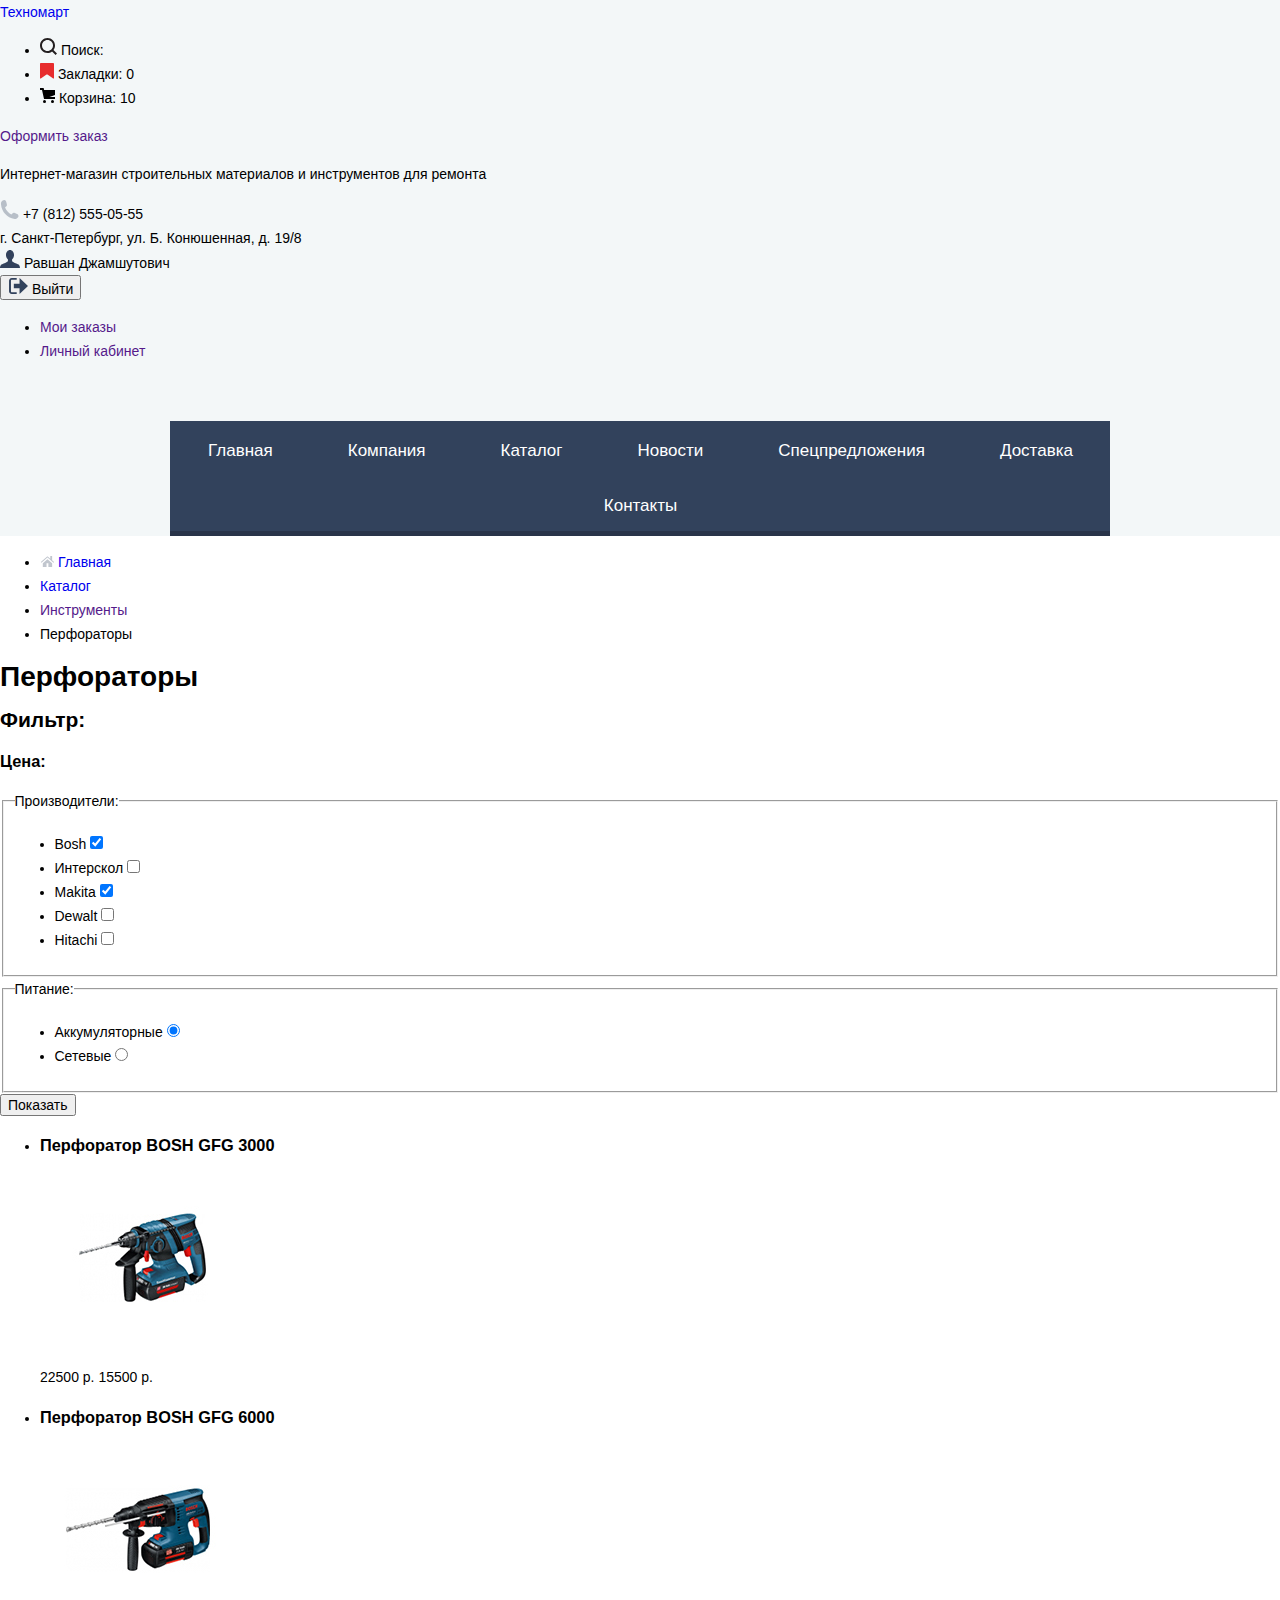
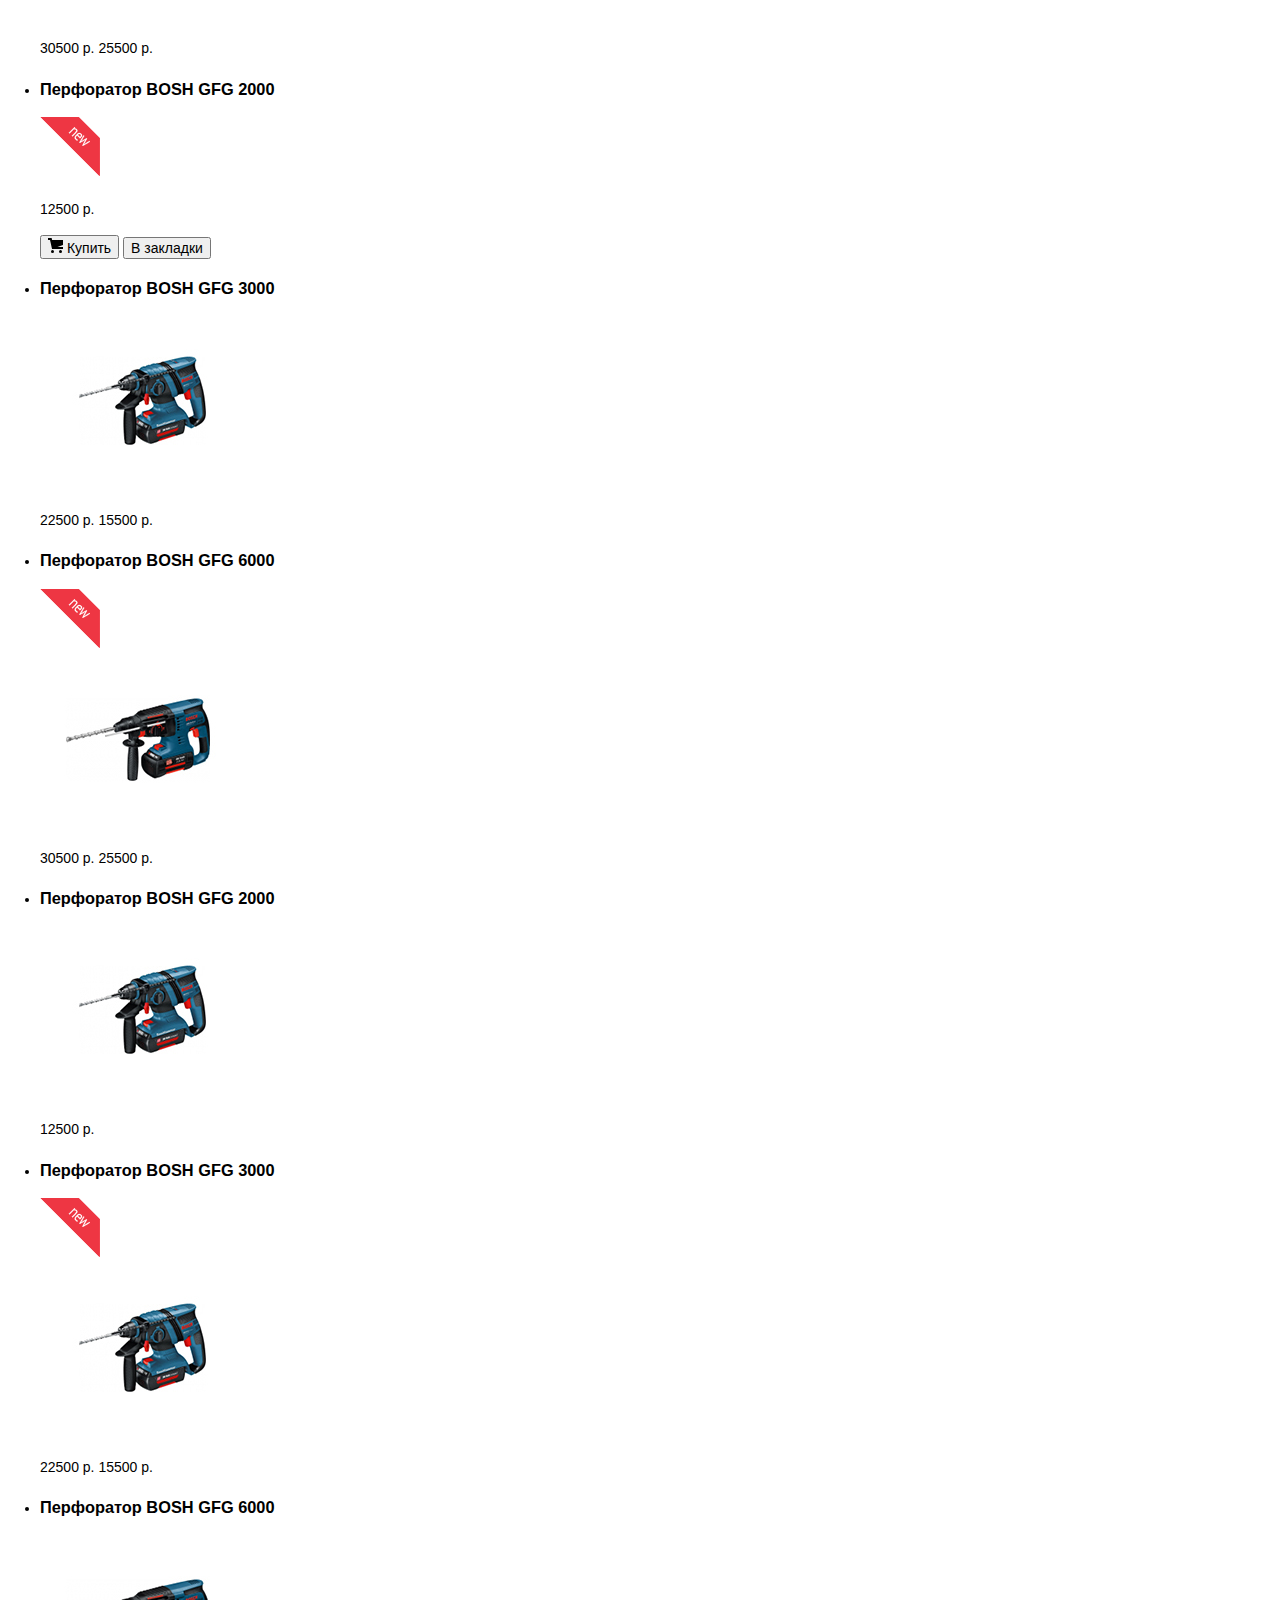
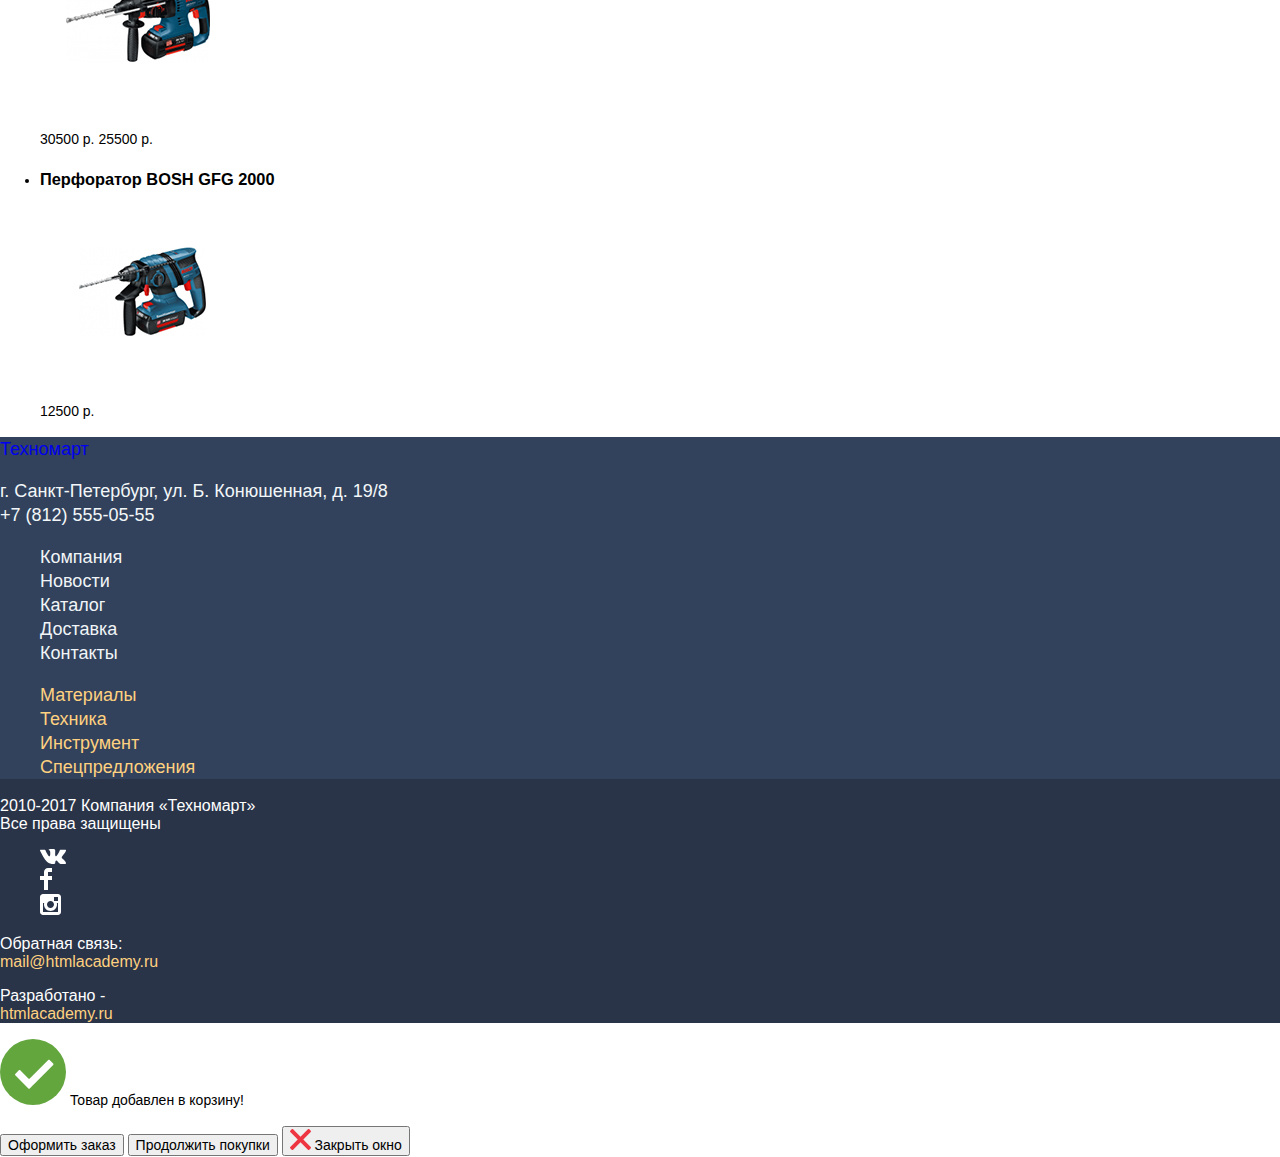
==== commit 9ae8e356: "Сделал шапку на гавной" ====
--- a/catalog.html
+++ b/catalog.html
@@ -1,542 +1,544 @@
 <!DOCTYPE html>
 <html lang="ru">
-  <head>
-  	<meta charset="UTF-8">
-  	<title>Перфораторы</title>
-  </head>
-  <body>
-<!-- ШАПКА -->    
-  	<header>
-  		<div>
-  			<a href="index.html">
-  				Техномарт
-  			</a>
-  			<ul>
-  				<li>
-  					<img src="img/icons/icon-search.svg" width="17" height="17" alt="Поиск">
-  					Поиск:
-  				</li>
-  				<li>
-  					<img src="img/icons/icon-bookmark.svg" width="14" height="16" alt="Закладки">
-  					Закладки: 0
-  				</li>
-  				<li>
-  					<img src="img/icons/icon-cart.svg" width="15" height="15" alt="Корзина">
-  					Корзина: 10
-  				</li>
-  			</ul>
-  			<a href="">
-  				Оформить заказ
-  			</a>
-  		</div>
-  		<div>
-  		  <p>
-  				Интернет-магазин строительных материалов и инструментов для ремонта
-  			</p>
-<!-- АДРЕС И ТЕЛЕФОН -->
-  			<div>
-  				<div>
-  					<img src="img/icons/icon-phone.svg" width="19" height="19" alt="Телефон">
-		  			+7 (812) 555-05-55
-		  		</div>
-		  		<div>
-		  			г. Санкт-Петербург, ул. Б. Конюшенная, д. 19/8
-		  		</div>
-  			</div>
-<!-- ЛОГИН -->
-  			<div>
-  				<div>
-  					<img src="img/icons/profile-user.svg" width="20" height="18" alt="Профиль">
-  					Равшан Джамшутович
-  				</div>
-  				<button>
-  					<img src="img/icons/profile-logout.svg" width="20" height="17" alt="Выйти">
-  					Выйти
-  				</button>
-	  			<ul>
-	  				<li>
-	  					<a href="">
-	  						Мои заказы
-	  					</a>
-	  				</li>
-	  				<li>
-	  					<a href="">
-	  						Личный кабинет
-	  					</a>
-	  				</li>
-	  			</ul>
-  			</div>
-  		</div>
-<!-- НАВИГАЦИЯ -->
-  		<nav>
-  			<ul>
-  				<li>
-  					<a href="index.html">
-  						Главная
-  					</a>
-  				</li>
-  				<li>
-  					<a href="">
-  						Компания
-  					</a>
-  				</li>
-  				<li>
-  					<a href="catalog.html">
-  						Каталог
-  					</a>
-  				</li>
-  				<li>
-  					<a href="">
-  						Новости
-  					</a>
-  				</li>
-  				<li>
-  					<a href="">
-  						Спецпредложения
-  					</a>
-  				</li>
-  				<li>
-  					<a href="">
-  						Доставка
-  					</a>
-  				</li>
-  				<li>
-  					<a href="">
-  						Контакты
-  					</a>
-  				</li>
-  			</ul>
-  		</nav>
-    </header>
-<!-- МЭЙН -->
-    	<main>
-<!-- ХЛЕБНЫЕ КРОШКИ -->
-    		<ul>
-    			<li>
-    				<a href="index.html">
-    					<img src="img/icons/icon-home.svg" width="14" height="12" alt="Главная">
-    					Главная
-    				</a>
-    			</li>
-    			<li>
-    				<a href="catalog.html">
-    					Каталог
-    				</a>
-    			</li>
-    			<li>
-    				<a href="">
-    					Инструменты
-    				</a>
-    			</li>
-    			<li>
-    				Перфораторы
-    			</li>
-    		</ul>
-    		<h1>
-    			Перфораторы
-    		</h1>
-<!-- ФИЛЬТРЫ -->
-    		<section>
-    			<h2>
-    				Фильтр:
-    			</h2>
-    			<h3>
-    				Цена:
-    			</h3>
-<!-- ТУТ БУДЕТ ФОРМА -->
-          <form action="" method="get">
-            <fieldset>
-              <legend>
-                Производители:
-              </legend>
-              <ul>
+    <head>
+        <meta charset="UTF-8">
+        <title>Перфораторы</title>
+        <link rel="stylesheet" href="css/normalize.css">
+        <link rel="stylesheet" href="css/style.css">
+    </head>
+    <body>
+        <!-- ШАПКА -->    
+        <header>
+            <div>
+                <a href="index.html">
+                Техномарт
+                </a>
+                <ul>
+                    <li>
+                        <img src="img/icons/icon-search.svg" width="17" height="17" alt="Поиск">
+                        Поиск:
+                    </li>
+                    <li>
+                        <img src="img/icons/icon-bookmark.svg" width="14" height="16" alt="Закладки">
+                        Закладки: 0
+                    </li>
+                    <li>
+                        <img src="img/icons/icon-cart.svg" width="15" height="15" alt="Корзина">
+                        Корзина: 10
+                    </li>
+                </ul>
+                <a href="">
+                Оформить заказ
+                </a>
+            </div>
+            <div>
+                <p>
+                    Интернет-магазин строительных материалов и инструментов для ремонта
+                </p>
+                <!-- АДРЕС И ТЕЛЕФОН -->
+                <div>
+                    <div>
+                        <img src="img/icons/icon-phone.svg" width="19" height="19" alt="Телефон">
+                        +7 (812) 555-05-55
+                    </div>
+                    <div>
+                        г. Санкт-Петербург, ул. Б. Конюшенная, д. 19/8
+                    </div>
+                </div>
+                <!-- ЛОГИН -->
+                <div>
+                    <div>
+                        <img src="img/icons/profile-user.svg" width="20" height="18" alt="Профиль">
+                        Равшан Джамшутович
+                    </div>
+                    <button>
+                    <img src="img/icons/profile-logout.svg" width="20" height="17" alt="Выйти">
+                    Выйти
+                    </button>
+                    <ul>
+                        <li>
+                            <a href="">
+                            Мои заказы
+                            </a>
+                        </li>
+                        <li>
+                            <a href="">
+                            Личный кабинет
+                            </a>
+                        </li>
+                    </ul>
+                </div>
+            </div>
+            <!-- НАВИГАЦИЯ -->
+            <nav>
+                <ul class="site-nav">
+                    <li>
+                        <a href="index.html">
+                        Главная
+                        </a>
+                    </li>
+                    <li>
+                        <a href="#">
+                        Компания
+                        </a>
+                    </li>
+                    <li>
+                        <a href="catalog.html">
+                        Каталог
+                        </a>
+                    </li>
+                    <li>
+                        <a href="#">
+                        Новости
+                        </a>
+                    </li>
+                    <li>
+                        <a href="#">
+                        Спецпредложения
+                        </a>
+                    </li>
+                    <li>
+                        <a href="#">
+                        Доставка
+                        </a>
+                    </li>
+                    <li>
+                        <a href="#">
+                        Контакты
+                        </a>
+                    </li>
+                </ul>
+            </nav>
+        </header>
+        <!-- МЭЙН -->
+        <main>
+            <!-- ХЛЕБНЫЕ КРОШКИ -->
+            <ul>
                 <li>
-                  <label for="filter-Bosh">
-                    Bosh
-                  </label>
-                  <input type="checkbox" name="Bosh" id="filter-Bosh" checked>
+                    <a href="index.html">
+                    <img src="img/icons/icon-home.svg" width="14" height="12" alt="Главная">
+                    Главная
+                    </a>
                 </li>
                 <li>
-                  <label for="filter-Интерскол">
-                    Интерскол
-                  </label>
-                  <input type="checkbox" name="Интерскол" id="filter-Интерскол">
+                    <a href="catalog.html">
+                    Каталог
+                    </a>
                 </li>
                 <li>
-                  <label for="filter-Makita">
-                    Makita
-                  </label>
-                  <input type="checkbox" name="Makita" id="filter-Makita" checked>
+                    <a href="">
+                    Инструменты
+                    </a>
                 </li>
                 <li>
-                  <label for="filter-Dewalt">
-                    Dewalt
-                  </label>
-                  <input type="checkbox" name="Dewalt" id="filter-Dewalt">
+                    Перфораторы
                 </li>
-                <li>
-                  <label for="filter-Hitachi">
-                    Hitachi
-                  </label>
-                  <input type="checkbox" name="Hitachi" id="filter-Hitachi">
-                </li>
-              </ul>
-            </fieldset>
-            <fieldset>
-              <legend>
-                Питание:
-              </legend>
-              <ul>
-                <li>
-                  <label for="filter-battery">
-                    Аккумуляторные
-                  </label>
-                  <input type="radio" name="power-group" id="filter-battery" value="battery" checked>
-                </li>
-                <li>
-                  <label for="filter-mains-supply">
-                    Сетевые
-                  </label>
-                  <input type="radio" name="power-group" id="filter-mains-supply" value="mains-supply">
-                </li>
-              </ul>
-            </fieldset>
-            <button type="submit">
-              Показать
+            </ul>
+            <h1>
+                Перфораторы
+            </h1>
+            <!-- ФИЛЬТРЫ -->
+            <section>
+                <h2>
+                    Фильтр:
+                </h2>
+                <h3>
+                    Цена:
+                </h3>
+                <!-- ТУТ БУДЕТ ФОРМА -->
+                <form action="" method="get">
+                    <fieldset>
+                        <legend>
+                            Производители:
+                        </legend>
+                        <ul>
+                            <li>
+                                <label for="filter-Bosh">
+                                Bosh
+                                </label>
+                                <input type="checkbox" name="Bosh" id="filter-Bosh" checked>
+                            </li>
+                            <li>
+                                <label for="filter-Интерскол">
+                                Интерскол
+                                </label>
+                                <input type="checkbox" name="Интерскол" id="filter-Интерскол">
+                            </li>
+                            <li>
+                                <label for="filter-Makita">
+                                Makita
+                                </label>
+                                <input type="checkbox" name="Makita" id="filter-Makita" checked>
+                            </li>
+                            <li>
+                                <label for="filter-Dewalt">
+                                Dewalt
+                                </label>
+                                <input type="checkbox" name="Dewalt" id="filter-Dewalt">
+                            </li>
+                            <li>
+                                <label for="filter-Hitachi">
+                                Hitachi
+                                </label>
+                                <input type="checkbox" name="Hitachi" id="filter-Hitachi">
+                            </li>
+                        </ul>
+                    </fieldset>
+                    <fieldset>
+                        <legend>
+                            Питание:
+                        </legend>
+                        <ul>
+                            <li>
+                                <label for="filter-battery">
+                                Аккумуляторные
+                                </label>
+                                <input type="radio" name="power-group" id="filter-battery" value="battery" checked>
+                            </li>
+                            <li>
+                                <label for="filter-mains-supply">
+                                Сетевые
+                                </label>
+                                <input type="radio" name="power-group" id="filter-mains-supply" value="mains-supply">
+                            </li>
+                        </ul>
+                    </fieldset>
+                    <button type="submit">
+                    Показать
+                    </button>
+                </form>
+            </section>
+            <!-- ТОВАРНЫЕ КАРТОЧКИ -->
+            <section>
+                <h2 class="visually-hidden">
+                    Список товаров
+                </h2>
+                <ul>
+                    <li>
+                        <h3>
+                            <span>
+                            Перфоратор BOSH
+                            </span>
+                            <span>
+                            GFG 3000
+                            </span>
+                        </h3>
+                        <div>
+                            <img src="img/catalog-item-1.jpg" width="218" height="170" alt="Перфоратор BOSH BFG 3000">
+                        </div>
+                        <p>
+                            <span>
+                            22500 р.
+                            </span>
+                            <span>
+                            15500 р.
+                            </span>
+                        </p>
+                    </li>
+                    <li>
+                        <h3>
+                            <span>
+                            Перфоратор BOSH
+                            </span>
+                            <span>
+                            GFG 6000
+                            </span>
+                        </h3>
+                        <div>
+                            <img src="img/catalog-item-2.jpg" width="218" height="170" alt="Перфоратор BOSH BFG 6000">
+                        </div>
+                        <p>
+                            <span>
+                            30500 р.
+                            </span>
+                            <span>
+                            25500 р.
+                            </span>
+                        </p>
+                    </li>
+                    <li>
+                        <h3>
+                            <span>
+                            Перфоратор BOSH
+                            </span>
+                            <span>
+                            GFG 2000
+                            </span>
+                        </h3>
+                        <div>
+                            <img src="img/new flag.png" width="60" height="59" alt="Новинка">
+                        </div>
+                        <p>
+                            <span>
+                            12500 р.
+                            </span>
+                        </p>
+                        <div>
+                            <button type="button">
+                            <img src="img/icons/icon-cart.svg" width="15" height="15" alt="Корзина">
+                            Купить
+                            </button>
+                            <button type="button">
+                            В закладки
+                            </button>
+                        </div>
+                    </li>
+                    <li>
+                        <h3>
+                            <span>
+                            Перфоратор BOSH
+                            </span>
+                            <span>
+                            GFG 3000
+                            </span>
+                        </h3>
+                        <div>
+                            <img src="img/catalog-item-1.jpg" width="218" height="170" alt="Перфоратор BOSH BFG 3000">
+                        </div>
+                        <p>
+                            <span>
+                            22500 р.
+                            </span>
+                            <span>
+                            15500 р.
+                            </span>
+                        </p>
+                    </li>
+                    <li>
+                        <h3>
+                            <span>
+                            Перфоратор BOSH
+                            </span>
+                            <span>
+                            GFG 6000
+                            </span>
+                        </h3>
+                        <div>
+                            <img src="img/new flag.png" width="60" height="59" alt="Новинка">
+                        </div>
+                        <div>
+                            <img src="img/catalog-item-2.jpg" width="218" height="170" alt="Перфоратор BOSH BFG 6000">
+                        </div>
+                        <p>
+                            <span>
+                            30500 р.
+                            </span>
+                            <span>
+                            25500 р.
+                            </span>
+                        </p>
+                    </li>
+                    <li>
+                        <h3>
+                            <span>
+                            Перфоратор BOSH
+                            </span>
+                            <span>
+                            GFG 2000
+                            </span>
+                        </h3>
+                        <div>
+                            <img src="img/catalog-item-3.jpg" width="218" height="170" alt="Перфоратор BOSH BFG 2000">
+                        </div>
+                        <p>
+                            <span>
+                            12500 р.
+                            </span>
+                        </p>
+                    </li>
+                    <li>
+                        <h3>
+                            <span>
+                            Перфоратор BOSH
+                            </span>
+                            <span>
+                            GFG 3000
+                            </span>
+                        </h3>
+                        <div>
+                            <img src="img/new flag.png" width="60" height="59" alt="Новинка">
+                        </div>
+                        <div>
+                            <img src="img/catalog-item-1.jpg" width="218" height="170" alt="Перфоратор BOSH BFG 3000">
+                        </div>
+                        <p>
+                            <span>
+                            22500 р.
+                            </span>
+                            <span>
+                            15500 р.
+                            </span>
+                        </p>
+                    </li>
+                    <li>
+                        <h3>
+                            <span>
+                            Перфоратор BOSH
+                            </span>
+                            <span>
+                            GFG 6000
+                            </span>
+                        </h3>
+                        <div>
+                            <img src="img/catalog-item-2.jpg" width="218" height="170" alt="Перфоратор BOSH BFG 6000">
+                        </div>
+                        <p>
+                            <span>
+                            30500 р.
+                            </span>
+                            <span>
+                            25500 р.
+                            </span>
+                        </p>
+                    </li>
+                    <li>
+                        <h3>
+                            <span>
+                            Перфоратор BOSH
+                            </span>
+                            <span>
+                            GFG 2000
+                            </span>
+                        </h3>
+                        <div>
+                            <img src="img/catalog-item-3.jpg" width="218" height="170" alt="Перфоратор BOSH BFG 2000">
+                        </div>
+                        <p>
+                            <span>
+                            12500 р.
+                            </span>
+                        </p>
+                    </li>
+                </ul>
+            </section>
+        </main>
+        <!-- ФУТЕР -->
+        <footer>
+            <div>
+                <a href="index.html">
+                Техномарт
+                </a>
+                <div class="footer-contacts">
+                    <p>
+                        г. Санкт-Петербург, ул. Б. Конюшенная, д. 19/8<br>
+                        +7 (812) 555-05-55
+                    </p>
+                </div>
+                <div class="footer-nav">
+                    <ul class="footer-site-nav">
+                        <li>
+                            <a href="">
+                            Компания
+                            </a>
+                        </li>
+                        <li>
+                            <a href="">
+                            Новости
+                            </a>
+                        </li>
+                        <li>
+                            <a href="catalog.html">
+                            Каталог
+                            </a>
+                        </li>
+                        <li>
+                            <a href="">
+                            Доставка
+                            </a>
+                        </li>
+                        <li>
+                            <a href="">
+                            Контакты
+                            </a>
+                        </li>
+                    </ul>
+                    <ul class="footer-catalog-nav">
+                        <li>
+                            <a href="">
+                            Материалы
+                            </a>
+                        </li>
+                        <li>
+                            <a href="">
+                            Техника
+                            </a>
+                        </li>
+                        <li>
+                            <a href="">
+                            Инструмент
+                            </a>
+                        </li>
+                        <li>
+                            <a href="">
+                            Спецпредложения
+                            </a>
+                        </li>
+                    </ul>
+                </div>
+            </div>
+            <div>
+                <div class="footer-copyright">
+                    <p>
+                        2010-2017 Компания «Техномарт»<br>
+                        Все права защищены
+                    </p>
+                </div>
+                <div class="footer-social">
+                    <ul>
+                        <li>
+                            <a href="">
+                            <img src="img/icons/social-vk.svg" width="26" height="15" alt="Группа во Вконтакте">
+                            <span class="visually-hidden">Вконтакте</span>
+                            </a>
+                        </li>
+                        <li>
+                            <a href="">
+                            <img src="img/icons/social-fb.svg" width="12" height="22" alt="Страница в Фейсбук">
+                            <span class="visually-hidden">Фейсбук</span>
+                            </a>
+                        </li>
+                        <li>
+                            <a href="">
+                            <img src="img/icons/social-insta.svg" width="21" height="21" alt="Страница в Инстаграмм">
+                            <span class="visually-hidden">Инстаграмм</span>
+                            </a>
+                        </li>
+                    </ul>
+                </div>
+                <div class="footer-feedback">
+                    <p>
+                        Обратная связь:<br>
+                        <a href="">
+                        mail@htmlacademy.ru
+                        </a>
+                    </p>
+                </div>
+                <div class="footer-developer">
+                    <p>
+                        Разработано -<br>
+                        <a href="">
+                        htmlacademy.ru
+                        </a>
+                    </p>
+                </div>
+            </div>
+        </footer>
+        <!-- ВСПЛЫВАЮЩЕЕ ОКНО "ТОВАР ДОБАВЛЕН В КОРЗИНУ" -->
+        <section>
+            <p>
+                <img src="img/icons/icon-cart-add.svg" width="66" height="66" alt="Товар добавлен">
+                Товар добавлен в корзину!
+            </p>
+            <button type="button">
+            Оформить заказ
             </button>
-          </form>
-    		</section>
-<!-- ТОВАРНЫЕ КАРТОЧКИ -->
-    		<section>
-    			<h2 class="visually-hidden">
-    				Список товаров
-    			</h2>
-    			<ul>
-    				<li>
-    					<h3>
-    						<span>
-    							Перфоратор BOSH
-    						</span>
-    						<span>
-    							GFG 3000
-    						</span>
-    					</h3>
-    					<div>
-    						<img src="img/catalog-item-1.jpg" width="218" height="170" alt="Перфоратор BOSH BFG 3000">
-    					</div>
-    					<p>
-    						<span>
-    							22500 р.
-    						</span>
-    						<span>
-    							15500 р.
-    						</span>
-    					</p>
-    				</li>
-    				<li>
-    					<h3>
-    						<span>
-    							Перфоратор BOSH
-    						</span>
-    						<span>
-    							GFG 6000
-    						</span>
-    					</h3>
-    					<div>
-    						<img src="img/catalog-item-2.jpg" width="218" height="170" alt="Перфоратор BOSH BFG 6000">
-    					</div>
-    					<p>
-    						<span>
-    							30500 р.
-    						</span>
-    						<span>
-    							25500 р.
-    						</span>
-    					</p>
-    				</li>
-    				<li>
-    					<h3>
-    						<span>
-    							Перфоратор BOSH
-    						</span>
-    						<span>
-    							GFG 2000
-    						</span>
-    					</h3>
-    					<div>
-    						<img src="img/new flag.png" width="60" height="59" alt="Новинка">
-    					</div>
-    					<p>
-    						<span>
-    							12500 р.
-    						</span>
-    					</p>
-    					<div>
-  	  					<button type="button">
-  	  						<img src="img/icons/icon-cart.svg" width="15" height="15" alt="Корзина">
-  	  						Купить
-  	  					</button>
-  	  					<button type="button">
-  	  						В закладки
-  	  					</button>
-    					</div>
-    				</li>
-    				<li>
-    					<h3>
-    						<span>
-    							Перфоратор BOSH
-    						</span>
-    						<span>
-    							GFG 3000
-    						</span>
-    					</h3>
-    					<div>
-    						<img src="img/catalog-item-1.jpg" width="218" height="170" alt="Перфоратор BOSH BFG 3000">
-    					</div>
-    					<p>
-    						<span>
-    							22500 р.
-    						</span>
-    						<span>
-    							15500 р.
-    						</span>
-    					</p>
-    				</li>
-    				<li>
-    					<h3>
-    						<span>
-    							Перфоратор BOSH
-    						</span>
-    						<span>
-    							GFG 6000
-    						</span>
-    					</h3>
-    					<div>
-    						<img src="img/new flag.png" width="60" height="59" alt="Новинка">
-    					</div>
-    					<div>
-    						<img src="img/catalog-item-2.jpg" width="218" height="170" alt="Перфоратор BOSH BFG 6000">
-    					</div>
-    					<p>
-    						<span>
-    							30500 р.
-    						</span>
-    						<span>
-    							25500 р.
-    						</span>
-    					</p>
-    				</li>
-    				<li>
-    					<h3>
-    						<span>
-    							Перфоратор BOSH
-    						</span>
-    						<span>
-    							GFG 2000
-    						</span>
-    					</h3>
-    					<div>
-    						<img src="img/catalog-item-3.jpg" width="218" height="170" alt="Перфоратор BOSH BFG 2000">
-    					</div>
-    					<p>
-    						<span>
-    							12500 р.
-    						</span>
-    					</p>
-    				</li>
-    				<li>
-    					<h3>
-    						<span>
-    							Перфоратор BOSH
-    						</span>
-    						<span>
-    							GFG 3000
-    						</span>
-    					</h3>
-    					<div>
-    						<img src="img/new flag.png" width="60" height="59" alt="Новинка">
-    					</div>
-    					<div>
-    						<img src="img/catalog-item-1.jpg" width="218" height="170" alt="Перфоратор BOSH BFG 3000">
-    					</div>
-    					<p>
-    						<span>
-    							22500 р.
-    						</span>
-    						<span>
-    							15500 р.
-    						</span>
-    					</p>
-    				</li>
-    				<li>
-    					<h3>
-    						<span>
-    							Перфоратор BOSH
-    						</span>
-    						<span>
-    							GFG 6000
-    						</span>
-    					</h3>
-    					<div>
-    						<img src="img/catalog-item-2.jpg" width="218" height="170" alt="Перфоратор BOSH BFG 6000">
-    					</div>
-    					<p>
-    						<span>
-    							30500 р.
-    						</span>
-    						<span>
-    							25500 р.
-    						</span>
-    					</p>
-    				</li>
-    				<li>
-    					<h3>
-    						<span>
-    							Перфоратор BOSH
-    						</span>
-    						<span>
-    							GFG 2000
-    						</span>
-    					</h3>
-    					<div>
-    						<img src="img/catalog-item-3.jpg" width="218" height="170" alt="Перфоратор BOSH BFG 2000">
-    					</div>
-    					<p>
-    						<span>
-    							12500 р.
-    						</span>
-    					</p>
-    				</li>
-    			</ul>
-    		</section>
-    	</main>
-<!-- ФУТЕР -->
-      <footer>
-        <div>
-          <a href="index.html">
-            Техномарт
-          </a>
-          <div>
-            <p>
-              г. Санкт-Петербург, ул. Б. Конюшенная, д. 19/8
-            </p>
-            <p>
-              +7 (812) 555-05-55
-            </p>
-          </div>
-          <div>
-            <ul>
-              <li>
-                <a href="">
-                  Компания
-                </a>
-              </li>
-              <li>
-                <a href="">
-                  Новости
-                </a>
-              </li>
-              <li>
-                <a href="catalog.html">
-                  Каталог
-                </a>
-              </li>
-              <li>
-                <a href="">
-                  Доставка
-                </a>
-              </li>
-              <li>
-                <a href="">
-                  Контакты
-                </a>
-              </li>
-            </ul>
-            <ul>
-              <li>
-                <a href="">
-                  Материалы
-                </a>
-              </li>
-              <li>
-                <a href="">
-                  Техника
-                </a>
-              </li>
-              <li>
-                <a href="">
-                  Инструмент
-                </a>
-              </li>
-              <li>
-                <a href="">
-                  Спецпредложения
-                </a>
-              </li>
-            </ul>
-          </div>
-        </div>
-        <div>
-          <div>
-            <p>
-              2010-2017 Компания «Техномарт»<br>
-              Все права защищены
-            </p>
-          </div>
-          <ul>
-            <li>
-              <a href="">
-                <img src="img/icons/social-vk.svg" width="26" height="15" alt="Группа во Вконтакте">
-                Вконтакте
-              </a>
-            </li>
-            <li>
-              <a href="">
-                <img src="img/icons/social-fb.svg" width="12" height="22" alt="Страница в Фейсбук">
-                Фейсбук
-              </a>
-            </li>
-            <li>
-              <a href="">
-                <img src="img/icons/social-insta.svg" width="21" height="21" alt="Страница в Инстаграмм">
-                Инстаграмм
-              </a>
-            </li>
-          </ul>
-          <div>
-            <p>
-              Обратная связь:<br>
-              <a href="">
-                mail@htmlacademy.ru
-              </a>
-            </p>
-          </div>
-          <div>
-            <p>
-              Разработано -<br>
-              <a href="">
-                htmlacademy.ru
-              </a>
-            </p>
-          </div>
-        </div>
-      </footer>
-<!-- ВСПЛЫВАЮЩЕЕ ОКНО "ТОВАР ДОБАВЛЕН В КОРЗИНУ" -->
-    	<section>
-    		<p>
-    			<img src="img/icons/icon-cart-add.svg" width="66" height="66" alt="Товар добавлен">
-    			Товар добавлен в корзину!
-    		</p>
-    		<button type="button">
-    			Оформить заказ
-    		</button>
-    		<button type="button">
-    			Продолжить покупки
-    		</button>
-    		<button type="button">
-    			<img src="img/icons/button-close.svg" width="21" height="21" alt="Закрыть">
-    			Закрыть окно
-    		</button>
-    	</section>	
-  </body>
+            <button type="button">
+            Продолжить покупки
+            </button>
+            <button type="button">
+            <img src="img/icons/button-close.svg" width="21" height="21" alt="Закрыть">
+            Закрыть окно
+            </button>
+        </section>
+    </body>
 </html>--- a/css/style.css
+++ b/css/style.css
@@ -0,0 +1,489 @@
+html { 
+	box-sizing: border-box;
+}
+
+*, *::before, *::after {
+	box-sizing: inherit;
+}
+
+body {
+	padding: 0;
+	margin: 0;
+
+	font-family: "Cuprum", Arial, sans-serif;;
+	font-size: 14px;
+	line-height: 24px;
+	color: #000;
+
+	background-color: #fff;
+}
+
+a {
+	text-decoration: none;
+}
+
+img {
+	max-width: 100%;
+	height: auto;
+}
+
+.top-menu,
+.site-nav,
+.delivery-partners,
+.footer-nav ul,
+.footer-social ul {
+	list-style: none;
+}
+
+.button {
+	display: inline-block;
+	padding-top: 12px;
+	padding-bottom: 9px;
+	padding-left: 25px;
+	padding-right: 25px;
+
+	color: #fff;
+	text-align: center;
+	vertical-align: middle;
+	border: none;
+	text-transform: uppercase;
+
+	background-color: #ee3643;
+
+	border-radius: 2px;
+}
+
+.visually-hidden:not(:focus):not(:active),
+input[type="checkbox"].visually-hidden,
+input[type="radio"].visually-hidden {
+	position: absolute;
+
+	width: 1px;
+	height: 1px;
+	margin: -1px;
+	border: 0;
+	padding: 0;
+
+	white-space: nowrap;
+
+	clip: rect(0 0 0 0);
+	clip-path: inset(100%);
+	overflow: hidden;
+}
+
+/*ШАПКА*/
+
+header {
+	background-color: #f3f7f8;
+	min-height: 320px;
+}
+
+.top-menu-wrap {
+	width: 100%;
+
+	margin-bottom: 46px;
+
+	background-color: #293449;
+
+	min-height: 42px;
+}
+
+.container {
+	width: 940px;
+	margin: 0 auto;
+}
+
+.container {
+	display: flex;
+}
+
+.top-menu {
+	display: flex;
+	padding: 0;
+	margin: 0;
+}
+
+.top-menu-logo {
+	display: block;
+	position: relative;
+	width: 220px;
+
+	background-color: #ee3643;
+
+	text-align: center;
+	line-height: 0;
+}
+
+.top-menu-logo img {
+	padding-top: 13px;
+	padding-bottom: 10px;
+}
+
+.top-menu-logo::after {
+	position: absolute;
+	content: "";
+	left: 0;
+	bottom: -5px;
+
+	width: 100%;
+	height: 5px;
+
+	background-color: #b52933;
+}
+
+.top-menu-logo:hover {
+	background-color: #ca2c37;
+}
+
+.top-menu-logo:active {
+	background-color: #ba2732;
+}
+
+.top-menu-logo:hover::after {
+	background-color: #9a212a;
+}
+
+.top-menu-logo:active::after {
+	background-color: #8e1e26;
+}
+
+.top-menu-item {
+	position: relative;
+}
+
+.top-menu-item a {
+	display: block;
+
+	color: #fff;
+	font-size: 17px;
+	line-height: 18px;
+
+	padding: 0;
+	padding-top: 12px;
+	padding-bottom: 12px;
+}
+
+.top-menu-item input {
+	height: 42px;
+	width: 270px;
+
+	padding-left: 49px;
+
+	font-size: 17px;
+	line-height: 18px;
+	color: #fff;
+
+	background-color: #293449;
+
+	border: none;
+}
+
+.top-menu-item input::placeholder {
+	color: #fff;
+}
+
+form {
+	position: relative;
+}
+
+.search svg {
+	position: absolute;
+
+	top: 12px;
+	left: 17px;
+}
+
+.search path {
+	fill: rgba(255, 255, 255, .3);
+}
+
+.top-menu-item input:hover + svg path {
+	fill: #fff;
+}
+
+.top-menu-item input:focus + svg path {
+	fill: #ee3643;
+}
+
+.top-menu-item input:active + svg path {
+	fill: #fff;
+}
+
+.top-menu-item input:hover {
+	background-color: #212a3a;
+}
+
+.top-menu-item input:hover::placeholder {
+	color: #fff;
+}
+
+.top-menu-item input:focus {
+	background-color: #fff;
+	color: #000;
+}
+
+.top-menu-item input:active {
+	background-color: #293449;
+}
+
+.bookmark a {
+	width: 150px;
+
+	padding-left: 44px;
+}
+
+.cart a {
+	width: 150px;
+
+	padding-left: 50px;
+}
+
+.bookmark svg {
+	position: absolute;
+
+	top: 12px;
+	left: 17px;
+}
+
+.cart svg {
+	position: absolute;
+
+	top: 13px;
+	left: 18px;
+}
+
+.bookmark path,
+.cart g {
+	fill: rgba(255, 255, 255, .3);
+}
+
+.bookmark a:hover path,
+.cart a:hover g {
+	fill: #fff;
+}
+
+.bookmark a:active path,
+.cart a:active g {
+	fill: rgba(255, 255, 255, .3);
+}
+
+.bookmark a:hover,
+.cart a:hover {
+	background-color: #212a3a;
+}
+
+.bookmark a:active,
+.cart a:active {
+	background-color: #161d29;
+	color: rgba(255, 255, 255, .6);
+}
+
+.order a {
+	width: 150px;
+	background-color: #63a63e;
+	text-align: center;
+}
+
+.order a:hover {
+	background-color: #5fbb2d;
+}
+
+.order a:active {
+	background-color: #518534;
+	color: rgba(255, 255, 255, .5);
+}
+
+.slogan {
+	width: 300px;
+
+	color: #ee3643;
+	font-size: 16px;
+	line-height: 23px;
+}
+
+.slogan p {
+	margin: 0;
+	font-style: italic;
+	padding-left: 53px;
+}
+
+.contacts {
+	width: 270px;
+	margin-left: 20px;
+}
+
+.shop-telephone {
+	position: relative;
+
+	color: #ee3643;
+	font-size: 21px;
+	line-height: 21px;
+
+	border: 3px solid #fff;
+
+	padding-top: 9px;
+	padding-bottom: 9px;
+	padding-left: 71px;
+}
+
+.shop-telephone::before {
+	position: absolute;
+	content: "";
+
+	width: 18px;
+	height: 19px;
+
+	background: url("../img/icons/icon-phone.svg") no-repeat 0 0;
+
+	top: 10px;
+	left: 13px;
+}
+
+.shop-address {
+	color: #32425c;
+	text-align: center;
+}
+
+.user-login {
+	width: 285px;
+	margin-left: 69px;
+}
+
+.login-button {
+	color: #000;
+	font-size: 21px;
+	line-height: 21px;
+	vertical-align: middle;
+
+	background-color: #fff;
+
+	border: none;
+	
+	padding-left: 24px;
+	padding-right: 24px;
+	padding-top: 12px;
+	padding-bottom: 12px;
+	margin: 0;
+
+	cursor: pointer;
+}
+
+.sign-in {
+	margin-right: 10px;
+	padding-left: 45px;
+	padding-right: 27px;
+
+	position: relative;
+}
+
+.sign-in svg {
+	position: absolute;
+
+	top: 15px;
+	left: 14px;
+}
+
+.sign-in polygon,
+.sign-in path {
+	fill: #c5c5c5;
+}
+
+.sign-in:hover polygon,
+.sign-in:hover path {
+	fill: #32425c;
+}
+
+.sign-in:active polygon,
+.sign-in:active path {
+	fill: #c5c5c5;
+}
+
+.login-button:hover {
+	color: #ee3643;
+}
+
+.login-button:active {
+	color: rgba(0, 0, 0, .3);
+}
+
+nav {
+	padding-top: 44px;
+	width: 940px;
+	margin: 0 auto;
+}
+
+.site-nav {
+	display: flex;
+	justify-content: space-around;
+	flex-wrap: wrap;
+	margin: 0;
+	padding: 0;
+
+	font-size: 17px;
+	line-height: 17px;
+
+	background-color: #32425c;
+
+	border-bottom: 5px solid #293449;
+}
+
+.site-nav a {
+	display: block;
+	padding-top: 21px;
+	padding-bottom: 17px;
+	padding-right: 33px;
+	padding-left: 34px;
+
+	color: #fff;
+}
+
+.site-nav a:hover {
+	background-color: #293449;
+}
+
+.site-nav a:active {
+	color: rgba(255, 255, 255, .5);
+}
+
+/*О КОМПАНИИ*/
+
+.about-company .button {
+	line-height: 18px;
+}
+
+/*ФУТЕР*/
+
+footer {
+	background-color: #293449;
+}
+
+footer > div:nth-child(1) {
+	font-size: 18px;
+
+	background-color: #32425c;
+}
+
+footer > div:nth-child(2) {
+	font-size: 16px;
+	line-height: 18px;
+}
+
+.footer-contacts {
+	color: #f3f7f9;
+}
+
+.footer-site-nav a {
+	color: #f1f5f7;
+}
+
+.footer-catalog-nav a,
+.footer-feedback a,
+.footer-developer a {
+	color: #ffd180;
+}
+
+.footer-copyright,
+.footer-feedback,
+.footer-developer {
+	color: #fff;
+}